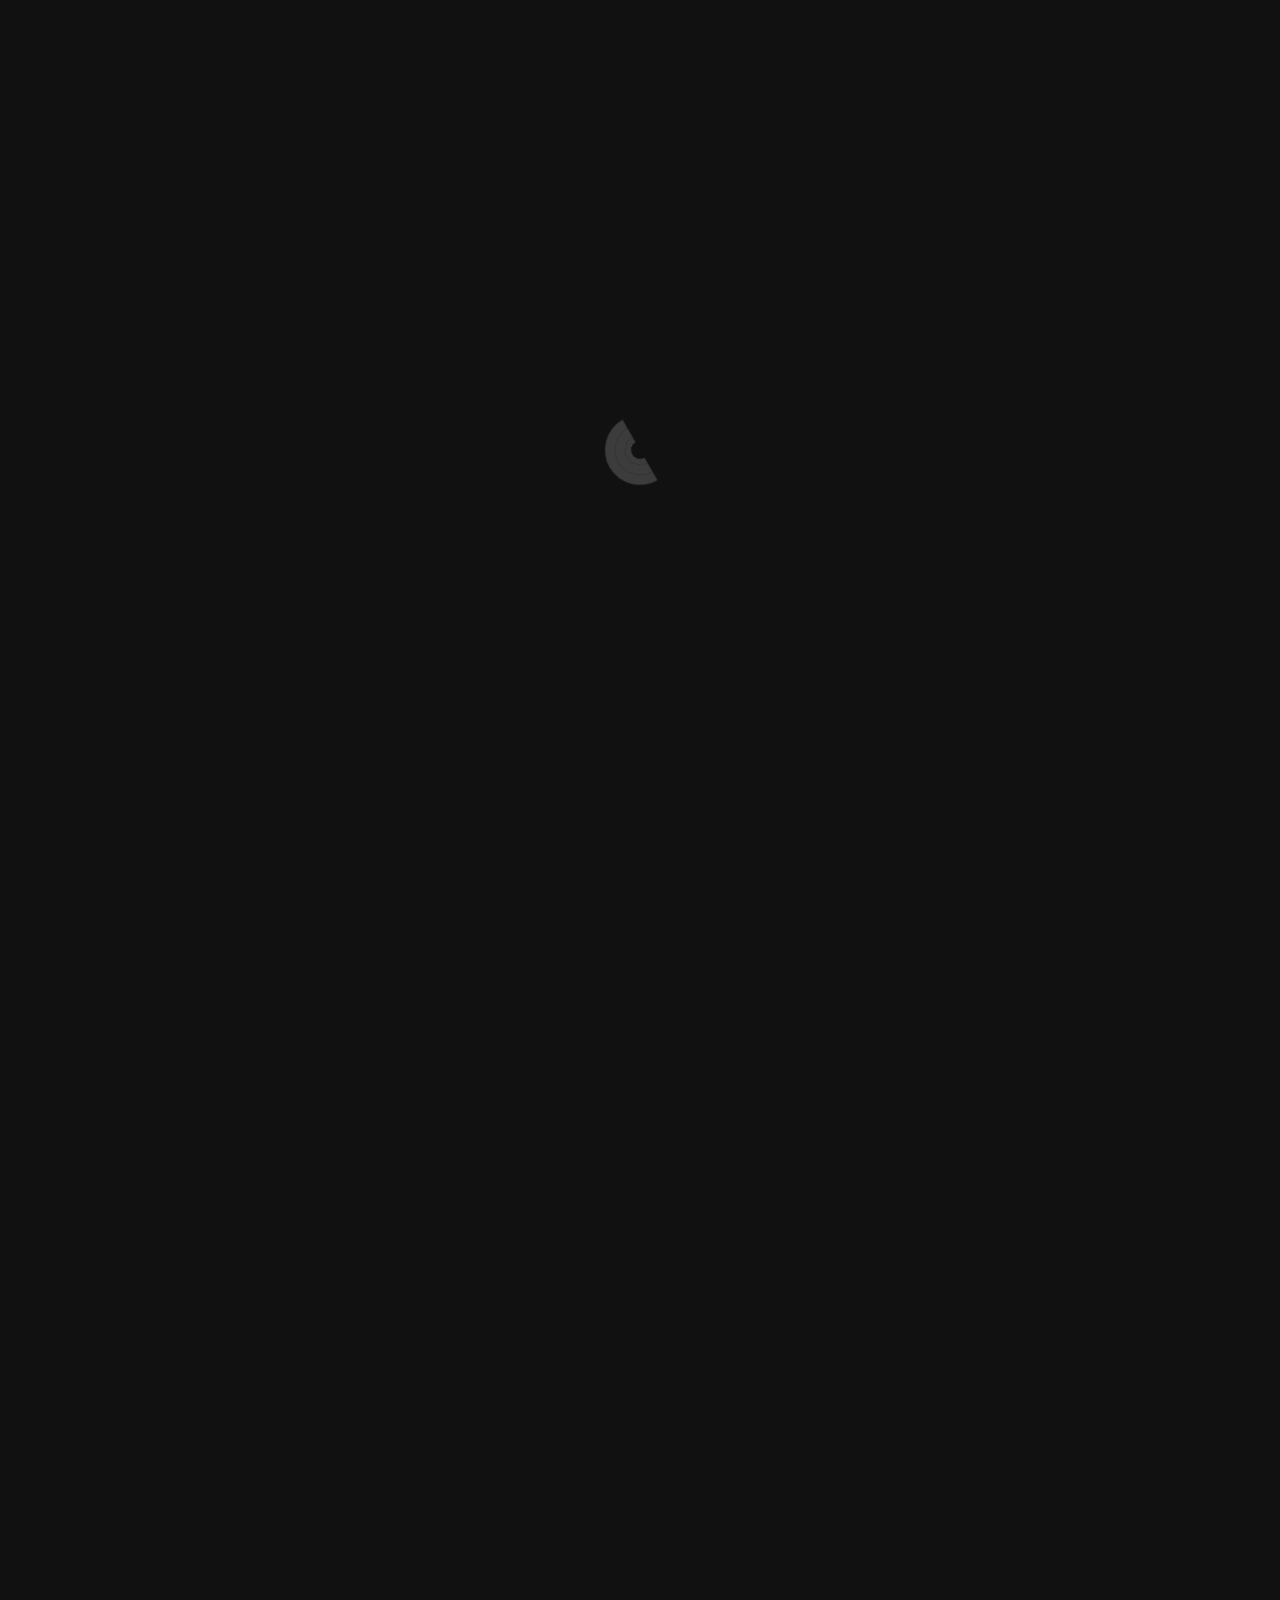
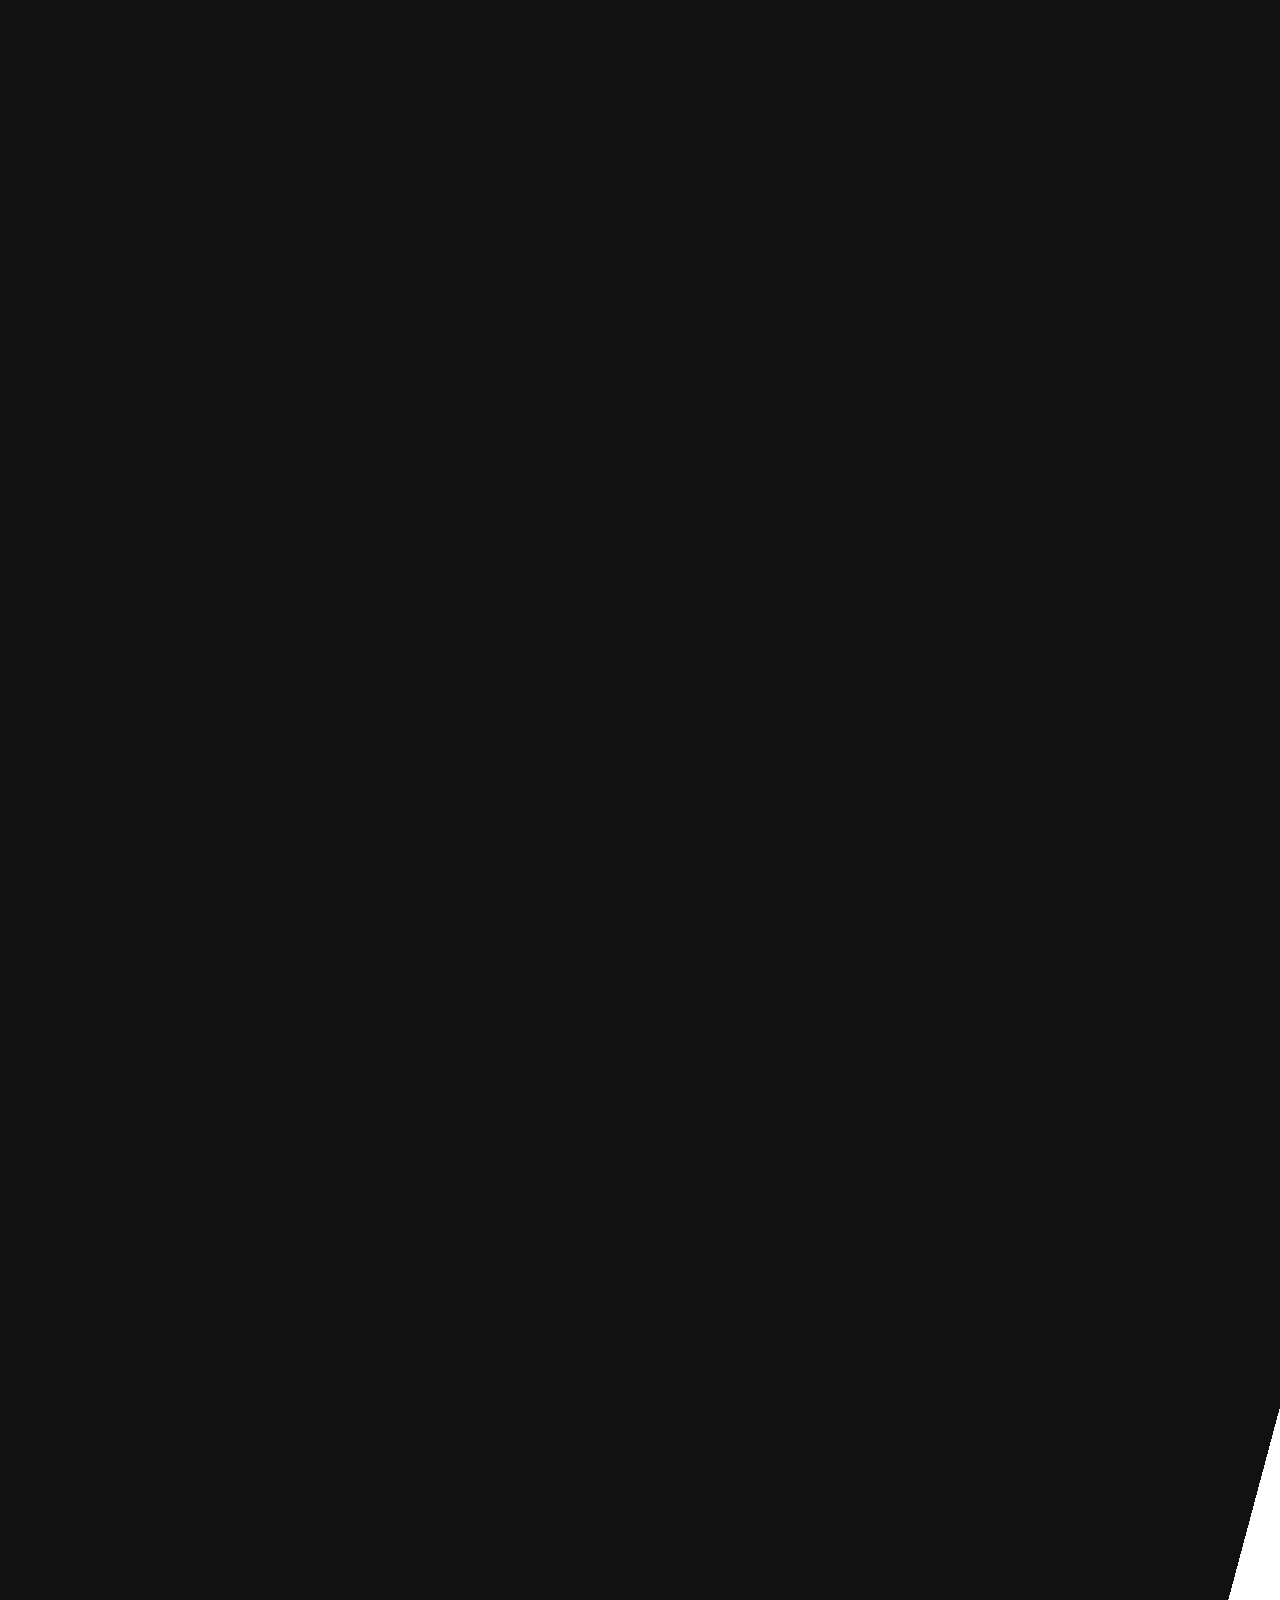
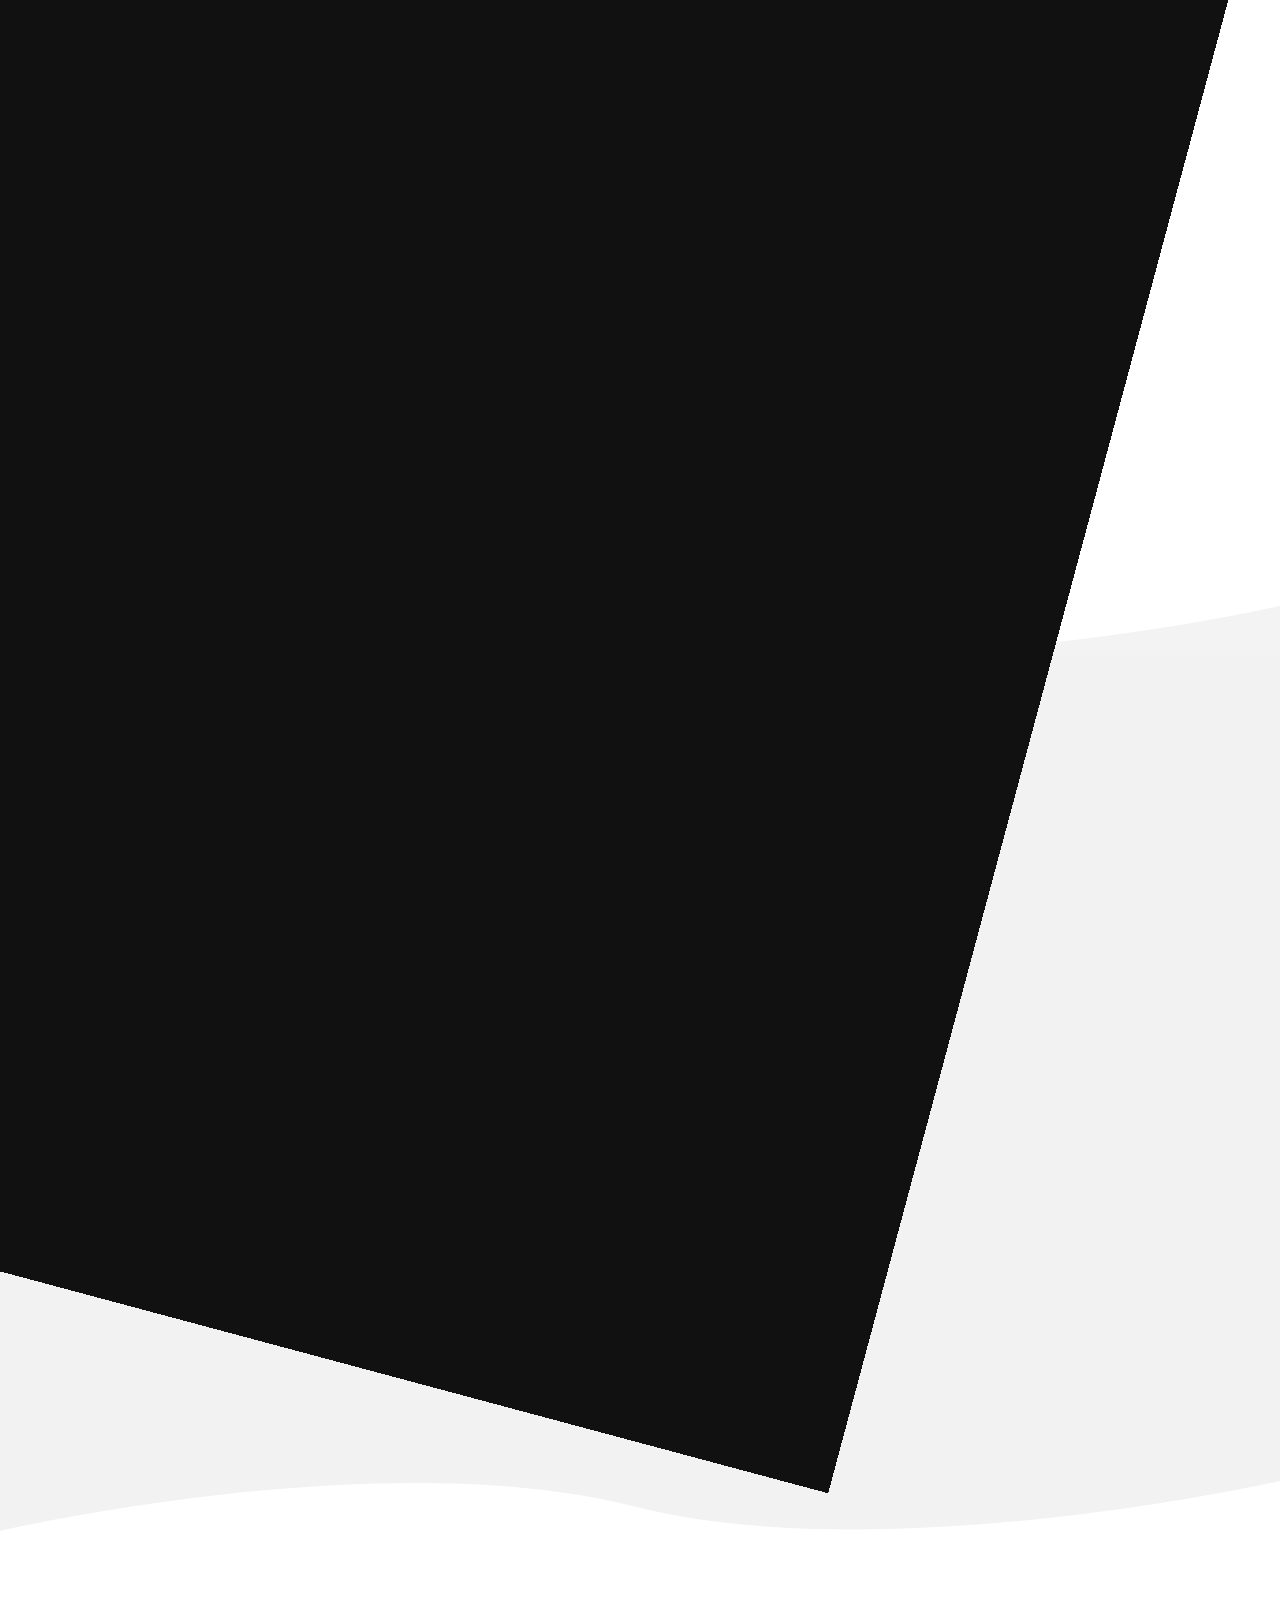
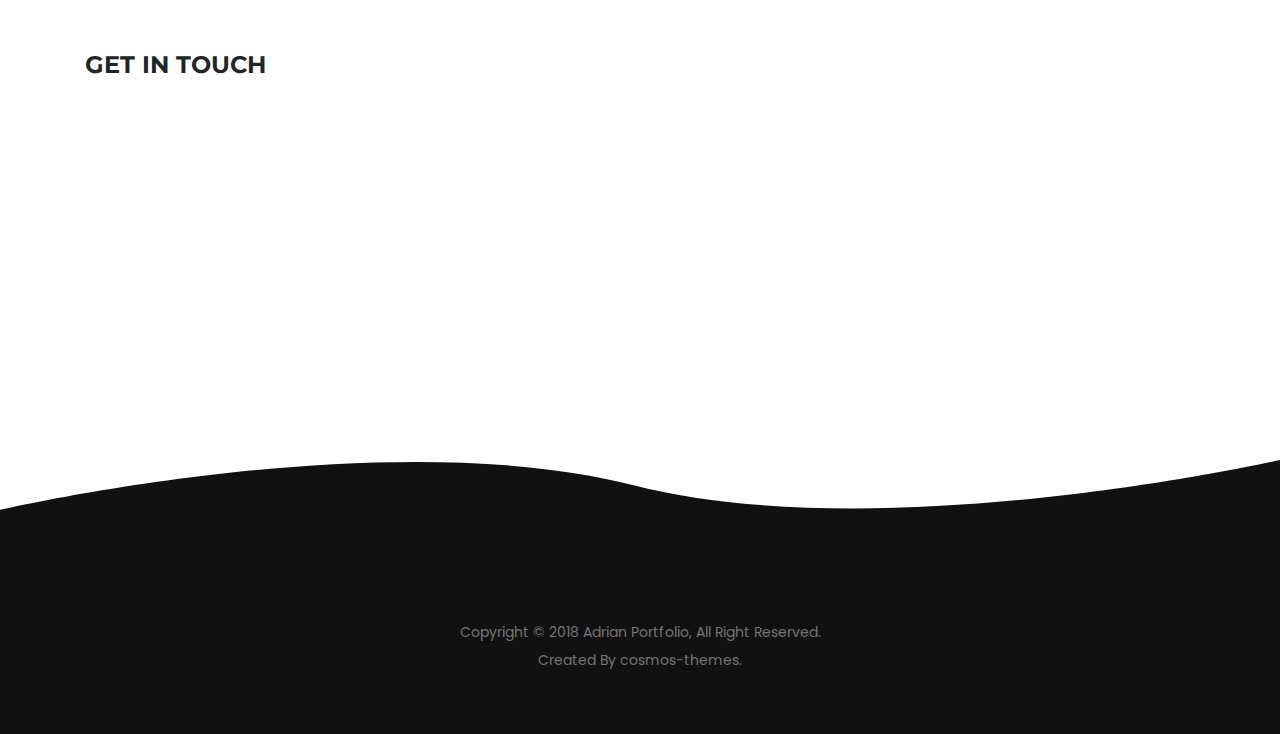
==== index.html @ 29181a9b "Update index.html" ====
<!DOCTYPE html>
<html lang="en">
    <head>
        <title>Camelia - Portfolio Template</title>
        <meta charset="utf-8">
        <meta http-equiv="X-UA-Compatible" content="IE=edge">
        <meta name="viewport" content="width=device-width, initial-scale=1">
        <meta name="description" content="Camelia is a Personal Portfolio Template">
        <meta name="keywords" content="cosmos-themes, resume, cv, portfolio, personal, developer, designer,personal resume, onepage, clean, modern">
        <meta name="author" content="Camelia Birza">


        <!-- Favicon -->
        <link rel="shortcut icon" href="images/favicon.ico" type="image/x-icon">

        <!--Bootstrap css-->
        <link rel="stylesheet" href="css/bootstrap.css">

        <!--Font awesome css-->
        <link rel="stylesheet" href="css/font-awesome.min.css">

        <!--Magnific popup css-->
        <link rel="stylesheet" href="css/magnific-popup.css">

        <!--Site main css-->
        <link rel="stylesheet" href="css/style.css">

        <!--Animate css-->
        <link rel="stylesheet" href="css/animate.css">

        <!--Google Fonts link-->
        <link href="https://fonts.googleapis.com/css?family=Montserrat:400,500,600,700,800,900|Poppins:400,500,600" rel="stylesheet">

    </head>

    <body>

        <!--Preloader Start-->
        <div id="loader-wrapper">
            <div class="loading"></div>
            <div class="loader-section section-left"></div>
            <div class="loader-section section-right"></div>
        </div>
        <!--Preloader End-->

        <!--Navbar Start-->
        <nav class="navbar navbar-expand-md navbar-dark">
            <div class="container">
                <!--Logo-->
                <a class="navbar-brand" href="#"><img src="images/logo/logo.png" alt="logo"></a>

                <button class="navbar-toggler" type="button" data-toggle="collapse" data-target="#navbarSupportedContent" aria-controls="navbarSupportedContent" aria-expanded="false" aria-label="Toggle navigation">
                    <span class="navbar-toggler-icon"></span>
                </button>

                <div class="collapse navbar-collapse" id="navbarSupportedContent">
                    <ul class="navbar-nav ml-auto">
                        <li class="nav-item">
                            <a class="nav-link active" href="#banner">Home<span class="sr-only">(current)</span></a>
                        </li>
                        <li class="nav-item">
                            <a class="nav-link" href="#about">About</a>
                        </li>
                        <li class="nav-item">
                            <a class="nav-link" href="#portfolio">Portfolio</a>
                        </li>
                        <li class="nav-item">
                            <a class="nav-link" href="#services">Services</a>
                        </li>
                        <li class="nav-item">
                            <a class="nav-link" href="#blog">Blog</a>
                        </li>
                        <li class="nav-item">
                            <a class="nav-link" href="#contact">Contact</a>
                        </li>
                    </ul>
                </div>
            </div>
        </nav>
        <!--Navbar End-->

        <!--Banner Section Start-->
        <section id="banner" class="wave-primary" style="background-image: url('images/background/home-header-bg.jpg')">
            <div class="banner-text">
                <h1 class="text-uppercase">Camelia Birza</h1>
                <!--Typed String-->
                <div id="typed-strings">
                    <p>I came.</p>
                    <p>I saw.</p>
                    <p>I wrote.</p>
                </div>
                <span id="typed"></span>
            </div>
            <!--Creative Background Wave-->
            <svg class="wave" xmlns="http://www.w3.org/2000/svg" xmlns:xlink="http://www.w3.org/1999/xlink" x="0px" y="0px" viewBox="0 0 1400 100" preserveAspectRatio="none">
                <path d="M0,100c0,0,419-178,693-49.5S1400,0,1400,0v100H0z"/>
            </svg>
        </section>
        <!--Banner Section End-->

        <!--About Section Start-->
        <section id="about" class="wave-secondary">
            <div class="container">
                <div class="row">
                    <!--About Intro-->
                    <div class="col-xl-8 offset-xl-2 col-lg-10 offset-lg-1 about-intro text-center wow fadeInUp" data-wow-delay="0.2s" >
                        <h2 class="text-uppercase marbtm-40">About Me</h2>
                        <p>I’m <strong>Camelia Birza</strong>. I’m Camelia Birza, a creative writer and a blogger. Writing is the only thing that scares me and at the same time gives freedom to myself. Everything and anything inspires me, but most of the time my writings are about mankind, the beauty of fleeting life and whatever flies into my mind.</p>
                    </div>
                </div>
                <div class="row">
                    <div class="col-xl-10 offset-xl-1 col-lg-12 about-info-container">
                        <div class="row">
                            <!--about left section-->
                            <div class="col-lg-6 col-md-12 about-info">
                                <div class="info-item">
                                    <!--about image-->
                                    <img src="images/about.jpg" alt="">
                                </div>
                                <div class="info-item">
                                    <p><span>Name : </span>Camelia Birzas</p>
                                </div>
                                <div class="info-item">
                                    <p><span>Birthday : </span>5 May 1996</p>
                                </div>
                                <div class="info-item">
                                    <p><span>Phone Number : </span></p>
                                </div>
                                <div class="info-item">
                                    <p><span>E-Mail : </span>camelia.birza@yahoo.com</p>
                                </div>
                            </div>
                            <!--about skills section-->
                            <div class="col-lg-5 col-md-12 about-skills">
                                <h3 class="text-uppercase">Skills</h3>
                                <div class="progress-box">
                                    <p>html5 & css3 <span class="pull-right">90%</span></p>
                                    <div class="progress">
                                        <!--progressbar-->
                                        <div class="progress-bar" role="progressbar" aria-valuenow="90" aria-valuemin="0" aria-valuemax="100"></div>
                                    </div>
                                </div>
                                <div class="progress-box">
                                    <p>PHP <span class="pull-right">82%</span></p>
                                    <div class="progress">
                                        <!--progressbar-->
                                        <div class="progress-bar" role="progressbar" aria-valuenow="82" aria-valuemin="0" aria-valuemax="100"></div>
                                    </div>
                                </div>
                                <div class="progress-box">
                                    <p>Wordpress <span class="pull-right">87%</span></p>
                                    <div class="progress">
                                        <!--progressbar-->
                                        <div class="progress-bar" role="progressbar" aria-valuenow="87" aria-valuemin="0" aria-valuemax="100"></div>
                                    </div>
                                </div>
                                <div class="progress-box">
                                    <p>Javascript <span class="pull-right">95%</span></p>
                                        <!--progressbar-->
                                    <div class="progress">
                                        <div class="progress-bar" role="progressbar" aria-valuenow="95" aria-valuemin="0" aria-valuemax="100"></div>
                                    </div>
                                </div>
                            </div>
                        </div>
                    </div>
                </div>
            </div>
            <!--Creative Background Wave-->
            <svg class="wave" xmlns="http://www.w3.org/2000/svg" xmlns:xlink="http://www.w3.org/1999/xlink" x="0px" y="0px" viewBox="0 0 1400 100" preserveAspectRatio="none">
                <path d="M0,100c0,0,419-178,693-49.5S1400,0,1400,0v100H0z"/>
            </svg>
        </section>
        <!--About Section End-->

        <!--Portfolio Section Start-->
        <section id="portfolio" class="wave-primary">
            <div class="container">
                <div class="portfolio-header padbtm-60">
                    <h2 class="text-uppercase">Portfolio</h2>
                    <div class="portfolio-filter">
                        <ul>
                            <li class="sel-item" data-filter="*">All</li>
                            <li data-filter=".web-design">Web Design</li>
                            <li data-filter=".application">Applications</li>
                            <li data-filter=".development">Development</li>
                        </ul>
                    </div>
                </div>
                <!--portfolio items-->
                <div class="row portfolio-items">
                    <!--item-->
                    <div class="col-lg-4 col-md-6 single-item application wow fadeInUp" data-wow-delay="0.2s">
                        <a class="popup" href="images/portfolio/item-1.jpg">
                            <img src="images/portfolio/item-1.jpg" alt="">
                        </a>
                    </div>
                    <!--item-->
                    <div class="col-lg-4 col-md-6 single-item web-design wow fadeInUp" data-wow-delay="0.4s">
                        <a class="popup" href="images/portfolio/item-2.jpg">
                            <img src="images/portfolio/item-2.jpg" alt="">
                        </a>
                    </div>
                    <!--item-->
                    <div class="col-lg-4 col-md-6 single-item web-design wow fadeInUp" data-wow-delay="0.6s">
                        <a class="popup" href="images/portfolio/item-3.jpg">
                            <img src="images/portfolio/item-3.jpg" alt="">
                        </a>
                    </div>
                    <!--item-->
                    <div class="col-lg-4 col-md-6 single-item development wow fadeInUp" data-wow-delay="0.8s">
                        <a class="popup" href="images/portfolio/item-4.jpg">
                            <img src="images/portfolio/item-4.jpg" alt="">
                        </a>
                    </div>
                    <!--item-->
                    <div class="col-lg-4 col-md-6 single-item application wow fadeInUp" data-wow-delay="1s">
                        <a class="popup" href="images/portfolio/item-5.jpg">
                            <img src="images/portfolio/item-5.jpg" alt="">
                        </a>
                    </div>
                    <!--item-->
                    <div class="col-lg-4 col-md-6 single-item web-design wow fadeInUp" data-wow-delay="1.2s">
                        <a class="popup" href="images/portfolio/item-6.jpg">
                            <img src="images/portfolio/item-6.jpg" alt="">
                        </a>
                    </div>
                </div>
            </div>
            <!--Creative Background Wave-->
            <svg class="wave" xmlns="http://www.w3.org/2000/svg" xmlns:xlink="http://www.w3.org/1999/xlink" x="0px" y="0px" viewBox="0 0 1400 100" preserveAspectRatio="none">
                <path d="M0,100c0,0,419-178,693-49.5S1400,0,1400,0v100H0z"/>
            </svg>
        </section>
        <!--Portfolio Section End-->

        <!--Services Section Start-->
        <section id="services" class="wave-secondary">
            <div class="container">
                <div class="row">
                    <div class="col-md-12 text-center">
                        <h2 class="text-uppercase marbtm-60">What i Do</h2>
                    </div>
                    <!--Service items-->
                    <div class="col-lg-4 col-md-6 wow fadeInDown" data-wow-delay="0.2s">
                        <div class="services-item">
                            <i class="fa fa-code fa-2x"></i>
                            <h3>Web Design</h3>
                            <p>Amet illo quos cumque reiciendis vitae dolorum Quas delectus corporis nihil omnis nam labore excepturi error.</p>
                        </div>
                    </div>

                    <!--Service items-->
                    <div class="col-lg-4 col-md-6 wow fadeInDown" data-wow-delay="0.4s">
                        <div class="services-item">
                            <i class="fa fa-cube fa-2x"></i>
                            <h3>Development</h3>
                            <p>Amet illo quos cumque reiciendis vitae dolorum Quas delectus corporis nihil omnis nam labore excepturi error.</p>
                        </div>
                    </div>

                    <!--Service items-->
                    <div class="col-lg-4 col-md-6 wow fadeInDown" data-wow-delay="0.6s">
                        <div class="services-item">
                            <i class="fa fa-camera fa-2x"></i>
                            <h3>Graphics Design</h3>
                            <p>Amet illo quos cumque reiciendis vitae dolorum Quas delectus corporis nihil omnis nam labore excepturi error.</p>
                        </div>
                    </div>

                    <!--Service items-->
                    <div class="col-lg-4 col-md-6 wow fadeInDown" data-wow-delay="0.8s">
                        <div class="services-item">
                            <i class="fa fa-mobile-phone fa-2x"></i>
                            <h3>Responsive Design</h3>
                            <p>Amet illo quos cumque reiciendis vitae dolorum Quas delectus corporis nihil omnis nam labore excepturi error.</p>
                        </div>
                    </div>

                    <!--Service items-->
                    <div class="col-lg-4 col-md-6 wow fadeInDown" data-wow-delay="1.0s">
                        <div class="services-item">
                            <i class="fa fa-thumbs-up fa-2x"></i>
                            <h3>Seo Friendly</h3>
                            <p>Amet illo quos cumque reiciendis vitae dolorum Quas delectus corporis nihil omnis nam labore excepturi error.</p>
                        </div>
                    </div>

                    <!--Service items-->
                    <div class="col-lg-4 col-md-6 wow fadeInDown" data-wow-delay="1.2s">
                        <div class="services-item">
                            <i class="fa fa-life-ring fa-2x"></i>
                            <h3>Support</h3>
                            <p>Amet illo quos cumque reiciendis vitae dolorum Quas delectus corporis nihil omnis nam labore excepturi error.</p>
                        </div>
                    </div>
                </div>
            </div>
            <!--Creative Background Wave-->
            <svg class="wave" xmlns="http://www.w3.org/2000/svg" xmlns:xlink="http://www.w3.org/1999/xlink" x="0px" y="0px" viewBox="0 0 1400 100" preserveAspectRatio="none">
                <path d="M0,100c0,0,419-178,693-49.5S1400,0,1400,0v100H0z"/>
            </svg>
        </section>
        <!--Services Section End-->

        <!--Blog Section Start-->
        <section id="blog" class="wave-primary">
            <div class="container">
                <h2 class="text-uppercase padbtm-40 text-center">Latest News</h2>
                <div class="row">
                    <!--blog item-->
                    <a class="blog-post col-lg-4 col-md-6 wow fadeInLeft" data-wow-delay="0.3s" href="single-blog.html">
                        <div class="post-image">
                            <img src="images/blog/img-1.jpg" alt="">
                        </div>
                        <h3 class="post-title">Blog Heading</h3>
                        <p class="post-body">Lorem sit mollitia deserunt ea at. Laudantium nostrum asperiores nulla tempora modi eveniet est Consequuntur repellat totam itaque earum optio hic nulla quia.</p>
                        <div class="post-meta"><span>John Doe </span>- 21 December 2018</div>
                    </a>

                    <!--blog item-->
                    <a class="blog-post col-lg-4 col-md-6 wow fadeInUp" data-wow-delay="0.3s" href="single-blog.html">
                        <div class="post-image">
                            <img src="images/blog/img-2.jpg" alt="">
                        </div>
                        <h3 class="post-title">Blog Heading</h3>
                        <p class="post-body">Lorem sit mollitia deserunt ea at. Laudantium nostrum asperiores nulla tempora modi eveniet est Consequuntur repellat totam itaque earum optio hic nulla quia.</p>
                        <div class="post-meta"><span>John Doe </span>- 1 July 2018</div>
                    </a>

                    <!--blog item-->
                    <a class="blog-post col-lg-4 col-md-6 wow fadeInRight" data-wow-delay="0.3s" href="single-blog.html">
                        <div class="post-image">
                            <img src="images/blog/img-3.jpg" alt="">
                        </div>
                        <h3 class="post-title">Blog Heading</h3>
                        <p class="post-body">Lorem sit mollitia deserunt ea at. Laudantium nostrum asperiores nulla tempora modi eveniet est Consequuntur repellat totam itaque earum optio hic nulla quia.</p>
                        <div class="post-meta"><span>Jeff Doe </span>- 2 September 2018</div>
                    </a>

                </div>
                <div class="view-more-button"><a class="main-button" href="blog.html">View More</a></div>

            </div>
            <!--Creative Background Wave-->
            <svg class="wave" xmlns="http://www.w3.org/2000/svg" xmlns:xlink="http://www.w3.org/1999/xlink" x="0px" y="0px" viewBox="0 0 1400 100" preserveAspectRatio="none">
                <path d="M0,100c0,0,419-178,693-49.5S1400,0,1400,0v100H0z"/>
            </svg>
        </section>
        <!--Blog Section End-->

        <!--Contact Us Section Start-->
        <section id="contact">
            <div class="container">
                <div class="row">
                    <!--contact info-->
                    <div class="col-md-4 col-sm-12 address-box">
                        <h2 class="text-left">Get in touch</h2>
                        <div class="contact-info wow fadeInUp" data-wow-delay="0.3s">
                            <!--Contact Item-->
                            <div class="contact-item">
                                <h4>Address</h4>
                                <p>1324 Lorem Ipsum, USA</p>
                            </div>
                            <!--Contact Item-->
                            <div class="contact-item">
                                <h4>Email</h4>
                                <p>example@example.com</p>
                            </div>
                            <!--Contact Item-->
                            <div class="contact-item">
                                <h4>Telephone</h4>
                                <p>+00 123 456 789</p>
                            </div>
                        </div>
                    </div>
                    <!--form section-->
                    <div class="col-md-8 col-sm-12 wow fadeInRight message-box" data-wow-delay="0.6s">
                        <h2 class="text-right">Send Us A Message</h2>
                        <!--form start-->
                        <form id="contactForm" method="POST" action="mail.php">
                            <div class="row">
                                <div class="col-md-6 form-group">
                                    <!--name-->
                                    <input type="text" class="form-control con-validate" id="contact-name" placeholder="Name" minlength=3 >
                                </div>
                                <div class="col-md-6 form-group">
                                    <!--email-->
                                    <input type="email" class="form-control con-validate" id="contact-email" placeholder="Email" >
                                </div>
                                <div class="col-md-12 form-group">
                                    <!--message box-->
                                    <textarea class="form-control con-validate" id="contact-message" placeholder="Message" rows=4 ></textarea>
                                </div>
                                <div class="col-md-12">
                                    <button id="contact-submit" class="main-button">Send Message</button>
                                </div>
                            </div>
                        </form>
                    </div>
                </div>
            </div>
        </section>
        <!--Contact Us Section Start-->

        <!--Footer Section Start-->
        <footer class="wave-footer">
            <div class="container">
                <div class="col-md-12">
                    <ul class="social-icons">
                        <li class="wow fadeInUp" data-wow-delay=".2s">
                            <a href="#">
                                <i class="fa fa-facebook"></i>
                            </a>
                        </li>
                        <li class="wow fadeInUp" data-wow-delay=".4s">
                            <a href="#">
                                <i class="fa fa-twitter"></i>
                            </a>
                        </li>
                        <li class="wow fadeInUp" data-wow-delay=".6s">
                            <a href="#">
                                <i class="fa fa-google-plus"></i>
                            </a>
                        </li>
                        <li class="wow fadeInUp" data-wow-delay=".8s">
                            <a href="#">
                                <i class="fa fa-dribbble"></i>
                            </a>
                        </li>
                    </ul>
                </div>
                <div class="col-md-12">
                    <!--copyright-->
                    <p>
                        Copyright &copy; 2018 Adrian Portfolio, All Right Reserved.<br>
                        Created By cosmos-themes.
                    </p>
                </div>
            </div>
            <!--Creative Background Wave-->
            <svg class="wave" xmlns="http://www.w3.org/2000/svg" xmlns:xlink="http://www.w3.org/1999/xlink" x="0px" y="0px" viewBox="0 0 1400 100" preserveAspectRatio="none">
                <path d="M0,100c0,0,419-178,693-49.5S1400,0,1400,0v100H0z"/>
            </svg>
        </footer>
        <!--Footer Section End-->

        <!--JQuery js-->
        <script src="js/jquery.min.js"></script>
        <!--Bootstrap js-->
        <script src="js/bootstrap.min.js"></script>
        <!--Typed js-->
        <script src="js/typed.min.js"></script>
        <!--Isotope js-->
        <script src="js/isotope.pkgd.min.js"></script>
        <!--Wow js-->
        <script src="js/wow.min.js"></script>
        <!--FitText js-->
        <script src="js/jquery.fittext.js"></script>
        <!--Magnific popup js-->
        <script src="js/jquery.magnific-popup.min.js"></script>
        <!--Site main js-->
        <script src="js/main.js"></script>
    </body>
</html>
---- css/style.css ----
/************* CSS Styles ************************
    Template Name: Adrian - Personal Portfolio Template
    Author: cosmos-themes
    Version: 2.0
    Copyright 2018
****************************************/


/*=========================================

            Table of Content
            1. Body and Core Css
            2. Preloader
            3. Navbar
            4. Home Banner Section
            5. About Section
            6. Services Section
            7. Portfolio Section
            8. Blog Section
            9. Contact Section
            10. Footer
            11. Blog Banner Section
            12. Blog Post Page Main Area
            13. Site Mobile Responsive
            14. Particles Background

===========================================*/


/*============ 1. Body and Core Css ============*/

* {
    margin: 0;
    padding: 0;
}

html {
    height: 100%;
}

body {
    font-family: "Poppins", sans-serif;
}

h1,
h2,
h3,
h4,
h5 {
    font-family: "Montserrat", sans-serif;
}

h2 {
    font-weight: 700;
}

h3,
h4,
h5,
h6 {
    font-weight: 600;
}

p {
    color: #748182;
    line-height: 28px;
}

a {
    color: #000;
}

a:hover {
    text-decoration: none;
}

a:hover,
a:focus {
    outline: none;
}

ul {
    list-style: none;
    margin: 0;
    padding: 0;
}

img {
    max-width: 100%;
    height: auto;
}

section {
    overflow: hidden;
}


/*Margins*/

.padtop-20 {
    padding-top: 20px;
}
.padtop-40 {
    padding-top: 40px;
}
.padtop-60 {
    padding-top: 60px;
}
.padtop-90 {
    padding-top: 90px;
}
.padbtm-20 {
    padding-bottom: 20px;
}
.padbtm-40 {
    padding-bottom: 40px;
}
.padbtm-60 {
    padding-bottom: 60px;
}
.padbtm-90 {
    padding-bottom: 90px;
}
.martop-20 {
    margin-top: 20px;
}
.martop-40 {
    margin-top: 40px;
}
.martop-60 {
    margin-top: 60px;
}
.marbtm-20 {
    margin-bottom: 20px;
}
.marbtm-40 {
    margin-bottom: 40px;
}
.marbtm-60 {
    margin-bottom: 60px;
}

.main-button {
    text-decoration: none;
    border: 1px solid #aaa;
    color: #000;
    padding: 10px 20px;
    font-size: 14px;
    text-transform: uppercase;
    -webkit-transition: all .5s ease;
    -o-transition: all .5s ease;
    transition: all .5s ease;
    background-color: transparent;
}

.main-button:hover {
    border: 1px solid #000;
    background: #000;
    color: #fff;
    text-decoration: none;
}

.main-button:hover,
.main-button:focus {
    outline: none;
}

.main-button.success {
    border-color: #28a745;
    color: #28a745;
}

.main-button.success:hover {
    background-color: #28a745;
    color: #fff;
}

.main-button.error {
    border-color: #dc3545;
    color: #dc3545;
}

.main-button.error:hover {
    background-color: #dc3545;
    color: #fff;
}

.wave {
    position: absolute;
    width: 100%;
    height: 50px;
    bottom: 0;
    left: 0;
    fill: #fff;
    z-index: 1;
    visibility: hidden;
}

.wave-primary {
    position: relative;
}

.wave-primary .wave {
    fill: #fff;
    display: block;
    visibility: visible;
}

.wave-secondary {
    position: relative;
}

.wave-secondary .wave {
    fill: #f3f3f3;
    visibility: visible;
}

.wave-footer {
    position: relative;
}

.wave-footer .wave {
    fill: #111;
    visibility: visible;
    top: 0;
    -webkit-transform: translateY(-100%);
    -ms-transform: translateY(-100%);
    transform: translateY(-100%);
}


/*============ 2. Preloader ============*/

body.loaded p {
    opacity: 1;
}

#loader-wrapper {
    position: fixed;
    top: 0;
    left: 0;
    width: 100%;
    height: 100%;
    z-index: 1000;
    -webkit-transform: rotate(15deg);
    -ms-transform: rotate(15deg);
    transform: rotate(15deg);
}

#loader-wrapper .loader-section {
    position: fixed;
    top: -500%;
    width: 101%;
    height: 1000%;
    background: #111;
    z-index: 1000;
    -webkit-transform: translateX(0);
    -ms-transform: translateX(0);
    transform: translateX(0);
}

#loader-wrapper .loader-section.section-left {
    left: -50%;
}

#loader-wrapper .loader-section.section-right {
    right: -50%;
}

@-webkit-keyframes spin {
    0% {
        -webkit-transform: rotate(0deg);
        transform: rotate(0deg);
    }
    100% {
        -webkit-transform: rotate(360deg);
        transform: rotate(360deg);
    }
}

@keyframes spin {
    0% {
        -webkit-transform: rotate(0deg);
        transform: rotate(0deg);
    }
    100% {
        -webkit-transform: rotate(360deg);
        transform: rotate(360deg);
    }
}

.loaded #loader-wrapper .loader-section.section-left {
    -webkit-transform: translateX(-100%);
    -ms-transform: translateX(-100%);
    transform: translateX(-100%);
    -webkit-transition: all 1.5s 1s cubic-bezier(0.645, 0.045, 0.355, 1);
    -o-transition: all 1.5s 1s cubic-bezier(0.645, 0.045, 0.355, 1);
    transition: all 1.5s 1s cubic-bezier(0.645, 0.045, 0.355, 1);
}

.loaded #loader-wrapper .loader-section.section-right {
    -webkit-transform: translateX(100%);
    -ms-transform: translateX(100%);
    transform: translateX(100%);
    -webkit-transition: all 1.5s 1s cubic-bezier(0.645, 0.045, 0.355, 1);
    -o-transition: all 1.5s 1s cubic-bezier(0.645, 0.045, 0.355, 1);
    transition: all 1.5s 1s cubic-bezier(0.645, 0.045, 0.355, 1);
}

.loaded .loading {
    opacity: 0;
    -webkit-transition: all 0.3s ease-out;
    -o-transition: all 0.3s ease-out;
    transition: all 0.3s ease-out;
}

.loaded #loader-wrapper {
    visibility: hidden;
}

.loading {
    z-index: 1001;
    display: inline-block;
    position: fixed;
    left: 50%;
    top: 50%;
    width: 70px;
    height: 70px;
    margin-top: -35px;
    margin-left: -35px;
    -webkit-border-radius: 50%;
    border-radius: 50%;
    border: 10px solid transparent;
    border-left: 10px solid #3c3c3c;
    border-bottom: 10px solid #3c3c3c;
    -webkit-animation: spin-one 2s linear infinite;
    animation: spin-one 2s linear infinite;
}

.loading:before,
.loading:after {
    content: "";
    position: absolute;
    top: 0;
    left: 0;
    display: block;
    width: 100%;
    height: 100%;
    -webkit-border-radius: 50%;
    border-radius: 50%;
    border: 10px solid transparent;
    border-left: 10px solid #3c3c3c;
    border-bottom: 10px solid #3c3c3c;
}

.loading:before {
    -webkit-animation: spin-two 1s linear infinite;
    animation: spin-two 1s linear infinite;
}

.loading:after {
    -webkit-transform: scale(0.6);
    -ms-transform: scale(0.6);
    transform: scale(0.6);
}

@-webkit-keyframes spin-one {
    0% {
        -webkit-transform: rotateX(0) rotateY(0) rotateZ(0);
        transform: rotateX(0) rotateY(0) rotateZ(0);
    }
    100% {
        -webkit-transform: rotateX(0) rotateY(0) rotateZ(360deg);
        transform: rotateX(0) rotateY(0) rotateZ(360deg);
    }
}

@keyframes spin-one {
    0% {
        -webkit-transform: rotateX(0) rotateY(0) rotateZ(0);
        transform: rotateX(0) rotateY(0) rotateZ(0);
    }
    100% {
        -webkit-transform: rotateX(0) rotateY(0) rotateZ(360deg);
        transform: rotateX(0) rotateY(0) rotateZ(360deg);
    }
}

@-webkit-keyframes spin-two {
    0% {
        -webkit-transform: rotateZ(0);
        transform: rotateZ(0);
    }
    100% {
        -webkit-transform: rotateZ(-360deg);
        transform: rotateZ(-360deg);
    }
}

@keyframes spin-two {
    0% {
        -webkit-transform: rotateZ(0);
        transform: rotateZ(0);
    }
    100% {
        -webkit-transform: rotateZ(-360deg);
        transform: rotateZ(-360deg);
    }
}


/*============ 3 .Navbar ============*/

.navbar {
    padding-top: 30px;
    padding-bottom: 20px;
    font-size: .90rem;
    position: absolute;
    top: 0;
    left: 0;
    width: 100%;
    z-index: 99;
}

.navbar .navbar-brand img {
    width: 100%;
}

.navbar .navbar-toggler {
    border: none;
}

.navbar .navbar-toggler:focus,
.navbar .navbar-toggler:hover {
    outline: none;
}

.navbar .navbar-nav .back-button {
    color: #fff;
}

.navbar-scroll-fixed {
    padding-top: 10px;
    padding-bottom: 10px;
    position: fixed;
    background-color: #fff;
    -webkit-box-shadow: 0 1px 70px rgba(0, 0, 0, 0.5);
    box-shadow: 0 1px 70px rgba(0, 0, 0, 0.5);
    -webkit-transition: all .5s ease;
    -o-transition: all .5s ease;
    transition: all .5s ease;
}

.navbar-scroll-fixed .navbar-nav .back-button {
    color: #000;
}


/*============ Home Page ============*/


/*============ 4. Home Banner Section ============*/

/*Banner Section*/
#banner {
    background-position: top center;
    -webkit-background-size: cover;
    background-size: cover;
    position: relative;
    background-attachment: fixed;
}

#banner:before {
    content: " ";
    position: absolute;
    top: 0;
    left: 0;
    width: 100%;
    height: 100%;
    background-color: #000;
    opacity: 0.4;
    z-index: 1;
}

#banner .banner-text {
    text-align: center;
    position: absolute;
    z-index: 2;
    top: 50%;
    width: 100%;
    -webkit-transform: translateY(-50%);
    -ms-transform: translateY(-50%);
    transform: translateY(-50%);
}

#banner .banner-text h1 {
    font-weight: 800;
    color: #fff;
    font-size: 60px;
    line-height: 100px;
    letter-spacing: 2px;
}

#banner .banner-text #typed {
    color: #fff;
    font-size: 32px;
    font-weight: 500;
}


/*Animations*/

/*Typed Cursor Blink*/

.typed-cursor {
    opacity: 1;
    -webkit-animation: blink 0.7s infinite;
    animation: blink 0.7s infinite;
    font-size: 35px;
    font-weight: 900;
    color: #fff;
}

@keyframes blink {
    0% {
        opacity: 1;
    }
    50% {
        opacity: 0;
    }
    100% {
        opacity: 1;
    }
}

@-webkit-keyframes blink {
    0% {
        opacity: 1;
    }
    50% {
        opacity: 0;
    }
    100% {
        opacity: 1;
    }
}


/*============ 5. About Section ============*/

#about {
    padding-top: 120px;
    padding-bottom: 160px;
}

#about .about-info-container {
    background-color: #f3f3f3;
    margin-top: 20px;
    padding-top: 40px;
    padding-bottom: 40px;
    -webkit-box-shadow: 0 1px 3px rgba(0, 0, 0, 0.1), 0 1px 2px rgba(0, 0, 0, 0.01);
    box-shadow: 0 1px 3px rgba(0, 0, 0, 0.1), 0 1px 2px rgba(0, 0, 0, 0.01);
    -webkit-transition: all 0.3s cubic-bezier(0.25, 0.8, 0.25, 1);
    -o-transition: all 0.3s cubic-bezier(0.25, 0.8, 0.25, 1);
    transition: all 0.3s cubic-bezier(0.25, 0.8, 0.25, 1);
}

#about .about-info-container:hover {
    -webkit-box-shadow: 0 10px 25px rgba(0, 0, 0, 0.1), 0 10px 10px rgba(0, 0, 0, 0.01);
    box-shadow: 0 10px 25px rgba(0, 0, 0, 0.1), 0 10px 10px rgba(0, 0, 0, 0.01);
}

#about .about-info-container .about-info {
    text-align: right;
    padding-right: 50px;
}

#about .about-info-container .about-info .info-item img {
    width: 100px;
    -webkit-border-radius: 90px;
    border-radius: 90px;
    border: 5px solid #fff;
    margin-bottom: 20px;
}

#about .about-info-container .about-info .info-item p {
    margin-bottom: 10px;
}

#about .about-info-container .about-info .info-item span {
    font-family: "Montserrat", sans-serif;
    font-weight: 500;
    color: #000;
}

#about .about-info-container .about-skills {
    padding-left: 50px;
}

#about .about-info-container .about-skills h3 {
    font-weight: 700;
    margin-bottom: 20px;
}

#about .about-info-container .about-skills .progress-box {
    margin-bottom: 20px;
}

#about .about-info-container .about-skills .progress-box p {
    text-transform: uppercase;
    font-family: "Montserrat", sans-serif;
    font-weight: 500;
    font-size: 14px;
    margin-bottom: 10px;
    color: #000;
}

#about .about-info-container .about-skills .progress-box .progress {
    -webkit-border-radius: 0;
    border-radius: 0;
    height: 2px;
}

#about .about-info-container .about-skills .progress-box .progress .progress-bar {
    background-color: #616161;
    -webkit-transition: width 1.5s ease;
    -o-transition: width 1.5s ease;
    transition: width 1.5s ease;
    width: 0;
}


/*============ 6. Services Section ============*/

#services {
    padding-top: 120px;
    padding-bottom: 110px;
}

#services .services-item {
    text-align: center;
    padding: 30px 20px;
    background-color: #f2f2f2;
    margin-bottom: 50px;
    -webkit-box-shadow: 0 1px 3px rgba(0, 0, 0, 0.1);
    box-shadow: 0 1px 3px rgba(0, 0, 0, 0.1);
    -webkit-transition: all 0.3s cubic-bezier(0.25, 0.8, 0.25, 1);
    -o-transition: all 0.3s cubic-bezier(0.25, 0.8, 0.25, 1);
    transition: all 0.3s cubic-bezier(0.25, 0.8, 0.25, 1);
}

#services .services-item:hover {
    -webkit-box-shadow: 0 14px 28px rgba(0, 0, 0, 0.1);
    box-shadow: 0 14px 28px rgba(0, 0, 0, 0.1);
}

#services .services-item .fa {
    margin-bottom: 20px;
}

#services .services-item h3 {
    font-family: "Poppins", sans-serif;
    font-size: 18px;
    font-weight: 500;
    margin-bottom: 15px;
}


/*============ 7. Portfolio Section ============*/

#portfolio {
    padding-top: 120px;
    padding-bottom: 130px;
    background-color: #f2f2f2;
}

.portfolio-header .portfolio-filter {
    padding-top: 5px;
}

.portfolio-header .portfolio-filter ul {
    margin: auto;
    display: inline-block;
    padding-left: 0px;
}

.portfolio-header .portfolio-filter ul li {
    float: left;
    color: #748182;
    list-style: none;
    margin-right: 10px;
    cursor: pointer;
    font-size: 15px;
}

.portfolio-header .portfolio-filter ul li.sel-item {
    color: #000 !important;
    font-weight: bold;
}

.portfolio-header .portfolio-filter ul li li:last-child {
    margin-right: 0;
}

.portfolio-items .single-item {
    margin-bottom: 30px;
}

.portfolio-items .single-item .popup {
    position: relative;
    width: 100%;
    height: 100%;
    display: block;
    overflow: hidden;
}

.portfolio-items .single-item .popup img {
    width: 100%;
    -webkit-transition: -webkit-transform .5s ease-in-out;
    transition: -webkit-transform .5s ease-in-out;
    -o-transition: transform .5s ease-in-out;
    transition: transform .5s ease-in-out;
    transition: transform .5s ease-in-out, -webkit-transform .5s ease-in-out;
}

.portfolio-items .single-item .popup:after {
    content: " ";
    position: absolute;
    top: 0;
    left: 0;
    width: 100%;
    height: 100%;
    z-index: 3;
    -webkit-transition: background-color .6s ease-in-out;
    -o-transition: background-color .6s ease-in-out;
    transition: background-color .6s ease-in-out;
}

.portfolio-items .single-item .popup:hover:after {
    background-color: rgba(0, 0, 0, 0.5);
}

.portfolio-items .single-item .popup:hover img {
    -webkit-transform: scale(1.2);
    -ms-transform: scale(1.2);
    transform: scale(1.2);
}


/*============ 8. Blog Section ============*/

#blog {
    background-color: #f2f2f2;
    padding-top: 120px;
    padding-bottom: 160px;
}

.blog-post {
    color: #000;
    margin-bottom: 40px;
}

.blog-post:hover {
    color: #000;
    text-decoration: none;
}

.blog-post .post-image {
    position: relative;
}

.blog-post .post-image img {
    width: 100%;
}

.blog-post .post-image:before {
    content: "";
    width: 100%;
    height: 100%;
    position: absolute;
    top: 0;
    left: 0;
    background-color: #000;
    opacity: .3;
    z-index: 1;
    -webkit-transition: opacity .2s ease-in-out;
    -o-transition: opacity .2s ease-in-out;
    transition: opacity .2s ease-in-out;
}

.blog-post .post-image:hover:before {
    opacity: 0;
}

.blog-post .post-title {
    font-size: 18px;
    line-height: 25px;
    padding-top: 30px;
    padding-bottom: 15px;
    margin-bottom: 0;
}

.blog-post .post-body {
    font-size: 15px;
    line-height: 25px;
}

.blog-post .post-meta {
    font-size: 13px;
    font-weight: 400;
    color: #b8b8b8;
    float: right;
}

.blog-post .post-meta span {
    color: #000;
    font-weight: 600;
}

.view-more-button {
    text-align: center;
    margin-top: 20px;
}

.view-more-button a {
    display: inline-block;
}


/*============ 9. Contact Section ============*/

#contact {
    padding-top: 120px;
    padding-bottom: 160px;
}

#contact h2 {
    margin-bottom: 30px;
    text-transform: uppercase;
    font-size: 24px;
}

#contact .contact-item h4 {
    font-weight: 600;
    margin-bottom: 6px;
    font-size: 14px;
    line-height: 21px;
}

#contact .contact-item p {
    font-size: 14px;
    line-height: 24px;
}

#contact form .form-group {
    margin-bottom: 24px;
}

#contact form .form-group .form-control {
    font-size: 14px;
    -webkit-box-shadow: none;
    box-shadow: none;
    -webkit-border-radius: 0;
    border-radius: 0;
    background-color: transparent;
    border: 0;
    border-bottom: 1px solid #cccccc;
    height: 52px;
    -webkit-transition: all .4s ease;
    -o-transition: all .4s ease;
    transition: all .4s ease;
}

#contact form .form-group textarea.form-control {
    height: auto;
}

#contact form .form-group .con-error {
    border-color: red;
}

#contact form .form-control:hover,
#contact form .form-control:active,
#contact form .form-control:focus {
    -webkit-box-shadow: none;
    -moz-webkit-box-shadow: none;
    box-shadow: none;
    border-color: #666666;
}


/*============ 10. Footer ============*/

footer {
    padding-top: 60px;
    padding-bottom: 60px;
    background-color: #111;
    text-align: center;
}

footer ul.social-icons {
    padding: 0;
    margin: 0;
    list-style-type: none;
}

footer ul.social-icons li {
    display: inline-block;
    margin: 0 15px;
}

footer ul.social-icons li:first-child {
    margin-left: 0;
}

footer ul.social-icons li:last-child {
    margin-right: 0;
}

footer ul.social-icons li a {
    color: #757575;
    font-size: 16px;
    -webkit-transition: all .4s ease;
    -o-transition: all .4s ease;
    transition: all .4s ease;
}

footer ul.social-icons li a:hover {
    color: #fff;
}

footer p {
    color: #757575;
    margin: 24px 0 0 0;
    font-size: 14px;
}


/*============ Blog And Single-Blog Page ============*/

/*============ 11. Blog Post Page Banner ============*/

.blog-banner {
    padding: 150px 0;
    text-align: center;
    background-color: #111;
    color: #fff;
}

.blog-banner h1 {
    font-size: 46px;
    color: #fff;
    text-transform: capitalize;
    font-weight: 700;
    margin-top: 0;
    margin-bottom: 17px;
}

.blog-banner .bread-crumb a {
    color: #fff;
}


/*============ 12. Blog Post Page Main Area ============*/

#blog-posts-area,
#single-blog-area {
    background-color: #f2f2f2;
    padding: 100px 0;
}

.blog-featured-image {
    overflow: hidden;
    max-height: 400px;
}

.blog-meta span {
    font-size: 13px;
    text-transform: uppercase;
    margin-right: 15px;
}

.blog-content {
    margin-top: 12px;
}

#blog-posts-area .single-blog,
#single-blog-area .single-blog-details {
    padding: 30px;
    margin-bottom: 50px;
    background-color: #fff;
}

#blog-posts-area .single-blog h2,
#single-blog-area .single-blog-details h2 {
    margin: 20px 0 5px;
    font-size: 24px;
    font-weight: 600;
}

#blog-posts-area .pagination {
    margin: 0;
}

#blog-posts-area .pagination ul {
    list-style: outside none none;
}

#blog-posts-area .pagination ul li {
    display: inline-block;
}

#blog-posts-area .pagination ul li a {
    background-color: #fff;
    color: #444;
    display: block;
    font-size: 20px;
    font-weight: 500;
    height: 35px;
    line-height: 34px;
    margin-right: 5px;
    text-align: center;
    width: 35px;
    -webkit-transition: .3s;
    -o-transition: .3s;
    transition: .3s;
}

#blog-posts-area .pagination ul li.active a,
#blog-posts-area .pagination ul li:hover a {
    background-color: #000;
    color: #fff;
}

#blog-posts-area #sidebar .widget,
#single-blog-area #sidebar .widget {
    padding: 20px;
    background-color: #fff;
    margin-bottom: 40px;
}

#blog-posts-area #sidebar .widget .widget-heading,
#single-blog-area #sidebar .widget .widget-heading {
    font-size: 22px;
    margin-bottom: 20px;
    text-transform: capitalize;
    font-weight: 600;
}

#blog-posts-area #sidebar .search-form,
#single-blog-area #sidebar .search-form {
    width: 100%;
    background-color: #f2f2f2;
}

#blog-posts-area #sidebar .search-form input[type="search"],
#single-blog-area #sidebar .search-form input[type="search"] {
    padding: 15px;
    border: none;
    background: transparent;
    width: 80%;
    color: #000;
}

#blog-posts-area #sidebar .search-form button[type="submit"],
#single-blog-area #sidebar .search-form button[type="submit"] {
    border: none;
    color: #fff;
    float: right;
    padding: 14px;
    width: 20%;
    cursor: pointer;
    background: #000;
    border: 1px solid #000;
}

#blog-posts-area #sidebar .featured-post p,
#single-blog-area #sidebar .featured-post p {
    margin-top: 10px;
}

#blog-posts-area #sidebar .social .social-icons,
#single-blog-area #sidebar .social .social-icons {
    list-style: outside none none;
    padding: 0;
    margin: 0;
}

#blog-posts-area #sidebar .social .social-icons li,
#single-blog-area #sidebar .social .social-icons li {
    line-height: 22px;
    display: inline-block;
    margin-right: 8px;
}

#blog-posts-area #sidebar .social .social-icons li a,
#single-blog-area #sidebar .social .social-icons li a {
    padding-bottom: 8px;
    display: block;
    -webkit-transition: .3s;
    -o-transition: .3s;
    transition: .3s;
    width: 40px;
    height: 40px;
    line-height: 40px;
    border: 1px solid #aaaaaa;
    color: #444;
    -webkit-border-radius: 50%;
    border-radius: 50%;
    font-size: 16px;
    text-align: center;
}

#blog-posts-area #sidebar .social .social-icons li a:hover,
#single-blog-area #sidebar .social .social-icons li a:hover {
    background-color: #000;
    color: #fff;
}

.single-blog-details blockquote {
    font-size: 14px;
    font-style: italic;
    line-height: 30px;
    background-color: #f2f2f2;
    margin-top: 15px;
    margin-bottom: 15px;
    border-left: 5px solid #000;
    padding: 10px 20px;
    margin: 0 0 20px;
}

.discussion-list-area {
    padding: 30px;
    margin-bottom: 50px;
    background-color: #fff;
}

.discussion-list-area .discussion-title {
    margin-bottom: 30px;
    font-weight: 600;
    font-size: 21px;
}

.discussion-list-area ul.discussion-list {
    list-style: none;
}

.discussion-list-area ul.discussion-list li.discussion-item {
    border-bottom: 1px solid #ddd;
    margin-bottom: 40px;
    padding-bottom: 25px;
}

.discussion-list-area ul.discussion-list li.discussion-item:last-child {
    border-bottom: none;
}

.discussion-meta h5 {
    margin-bottom: 0;
    font-weight: 600;
    font-size: 14px;
}

.discussion-meta p {
    font-size: 12px;
}

.discussion-reply-link {
    font-weight: 600;
}

.discussion-reply-link:hover {
    color: #000;
}

.row.reply-area {
    margin-left: 120px;
    margin-top: 40px;
}

.discussion-form-container {
    background-color: #fff;
    padding: 30px;
    margin-bottom: 50px;
}

.discussion-form-container h3 {
    margin-bottom: 20px;
    font-weight: 600;
    font-size: 21px;
}

.discussion-form-container .form-control {
    background: #f2f2f2;
    border: none;
    -webkit-border-radius: 0;
    border-radius: 0;
    font-size: 15px;
    height: 45px;
}

.discussion-form-container textarea.form-control {
    height: auto;
    resize: none;
}


/*============ 13. Site Mobile Responsive ============*/

/*Responsive Max Width 992px*/

@media screen and (max-width: 992px) {
    #banner .banner-text h1 {
        font-size: 50px;
    }
    #banner .banner-text #typed {
        font-size: 30px;
    }
    #banner .banner-text .typed-cursor {
        font-size: 30px;
    }
    #about .about-info-container .about-info {
        text-align: center;
        margin-bottom: 60px;
        padding-right: 15px;
    }
    #about .about-info-container .about-skills {
        padding-left: 15px;
    }
    #about .about-info-container .about-skills h3 {
        text-align: center;
    }
    #blog-posts-area .pagination {
        margin-bottom: 50px;
    }
    .wave {
        height: 25px;
    }
}


/*Max Width 768px*/

@media screen and (max-width: 767px) {
    #banner .banner-text h1 {
        font-size: 32px;
        line-height: 50px;
    }
    #banner .banner-text #typed {
        font-size: 20px;
    }
    #banner .banner-text .typed-cursor {
        font-size: 20px;
    }
    .navbar .navbar-brand img {
        width: 80%;
    }
    .navbar.navbar-dark .navbar-collapse {
        background-color: rgba(0, 0, 0, 0.9);
        text-align: center;
    }
    .navbar.navbar-dark .navbar-collapse li.nav-item {
        border-bottom: 1px solid #111;
        margin-bottom: 4px;
    }
    .navbar.navbar-dark .navbar-collapse li.nav-item:last-child {
        margin-bottom: 0;
        border-bottom: 0px;
    }
    .navbar.navbar-light {
        text-align: center;
    }
    .navbar.navbar-light li.nav-item {
        border-bottom: 1px solid #eee;
        margin-bottom: 4px;
    }
    .navbar.navbar-light li.nav-item:last-child {
        margin-bottom: 0;
        border-bottom: 0;
    }
    #contact .message-box h2 {
        margin-top: 50px;
        text-align: left !important;
    }
    .blog-banner h1 {
        font-size: 32px;
    }
    .blog-banner .bread-crumb a {
        font-size: 14px;
    }
    .row.reply-area {
        margin-left: 40px;
        margin-top: 20px;
    }
}


/*============ 13. Particles Background ============*/

#banner #particles-js {
    position: absolute;
    height: 100vh;
    width: 100%;
    left: 0;
    right: 0;
    z-index: 10;
}
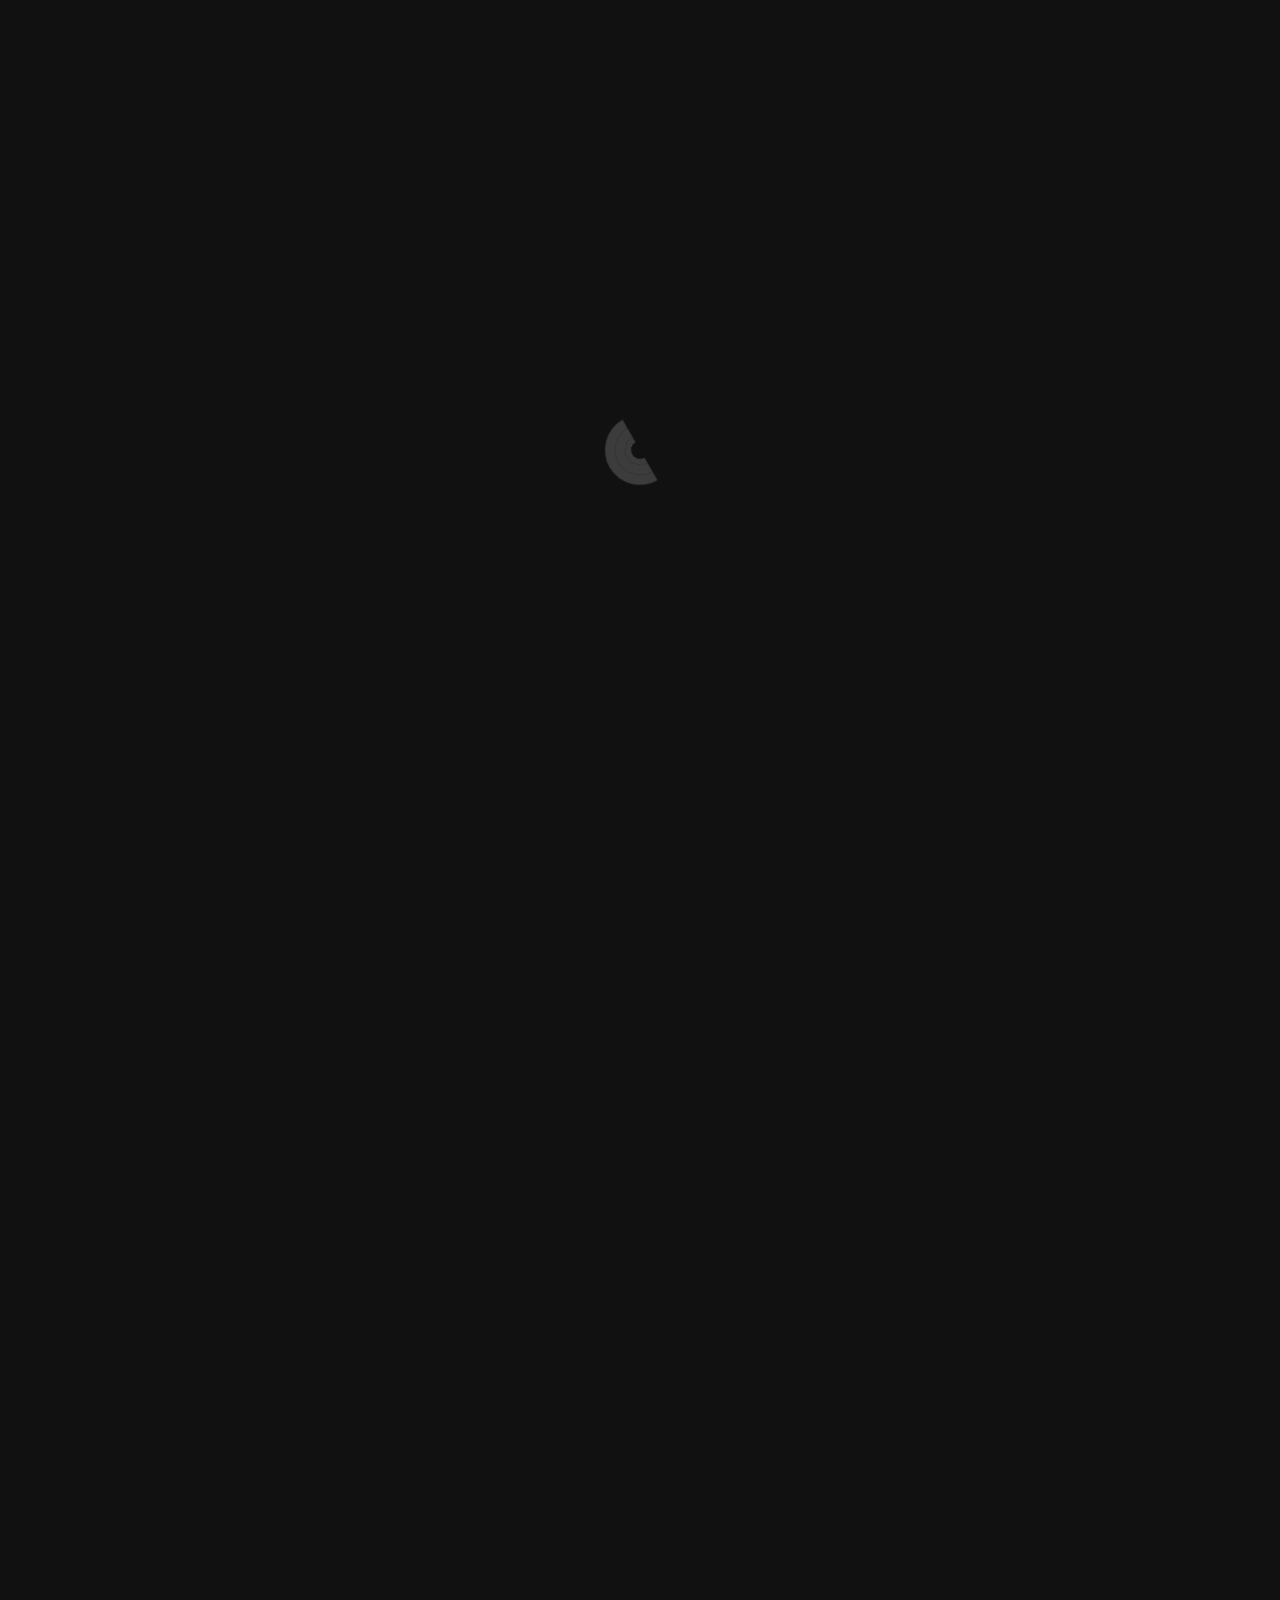
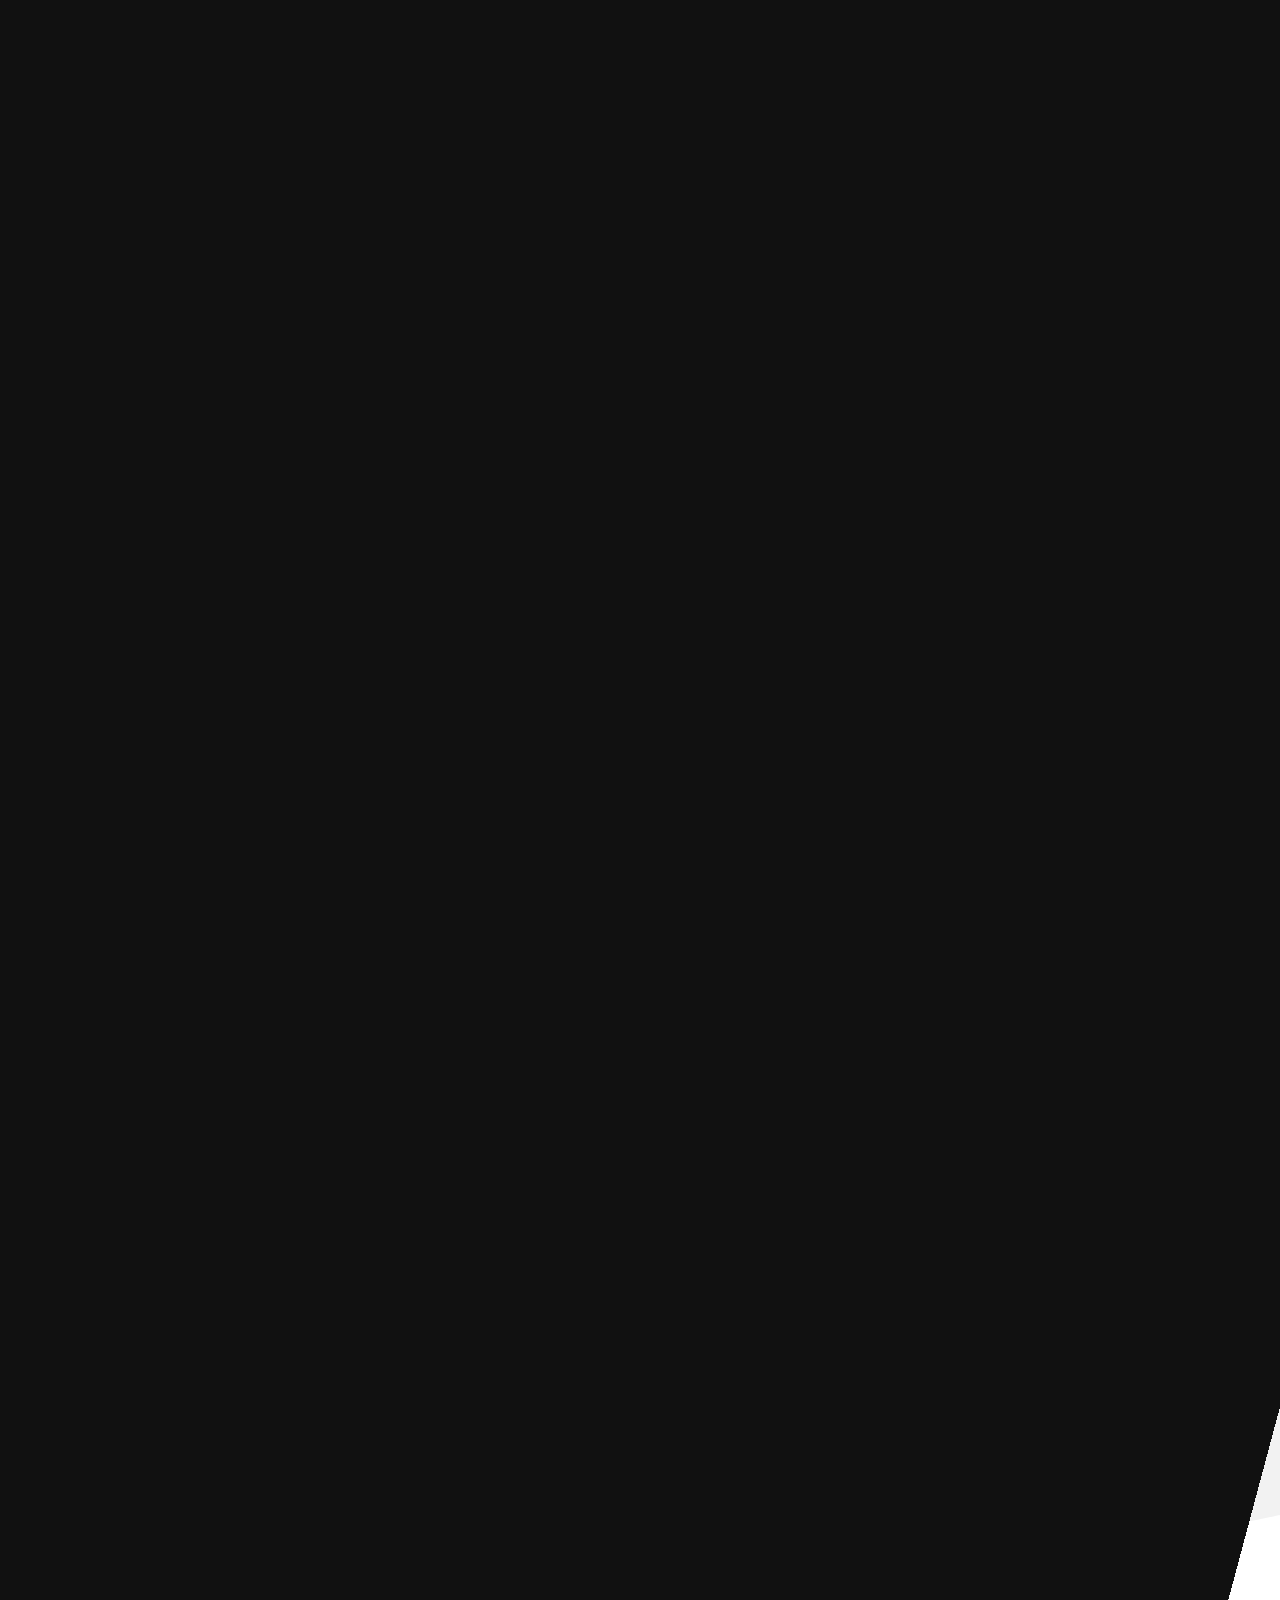
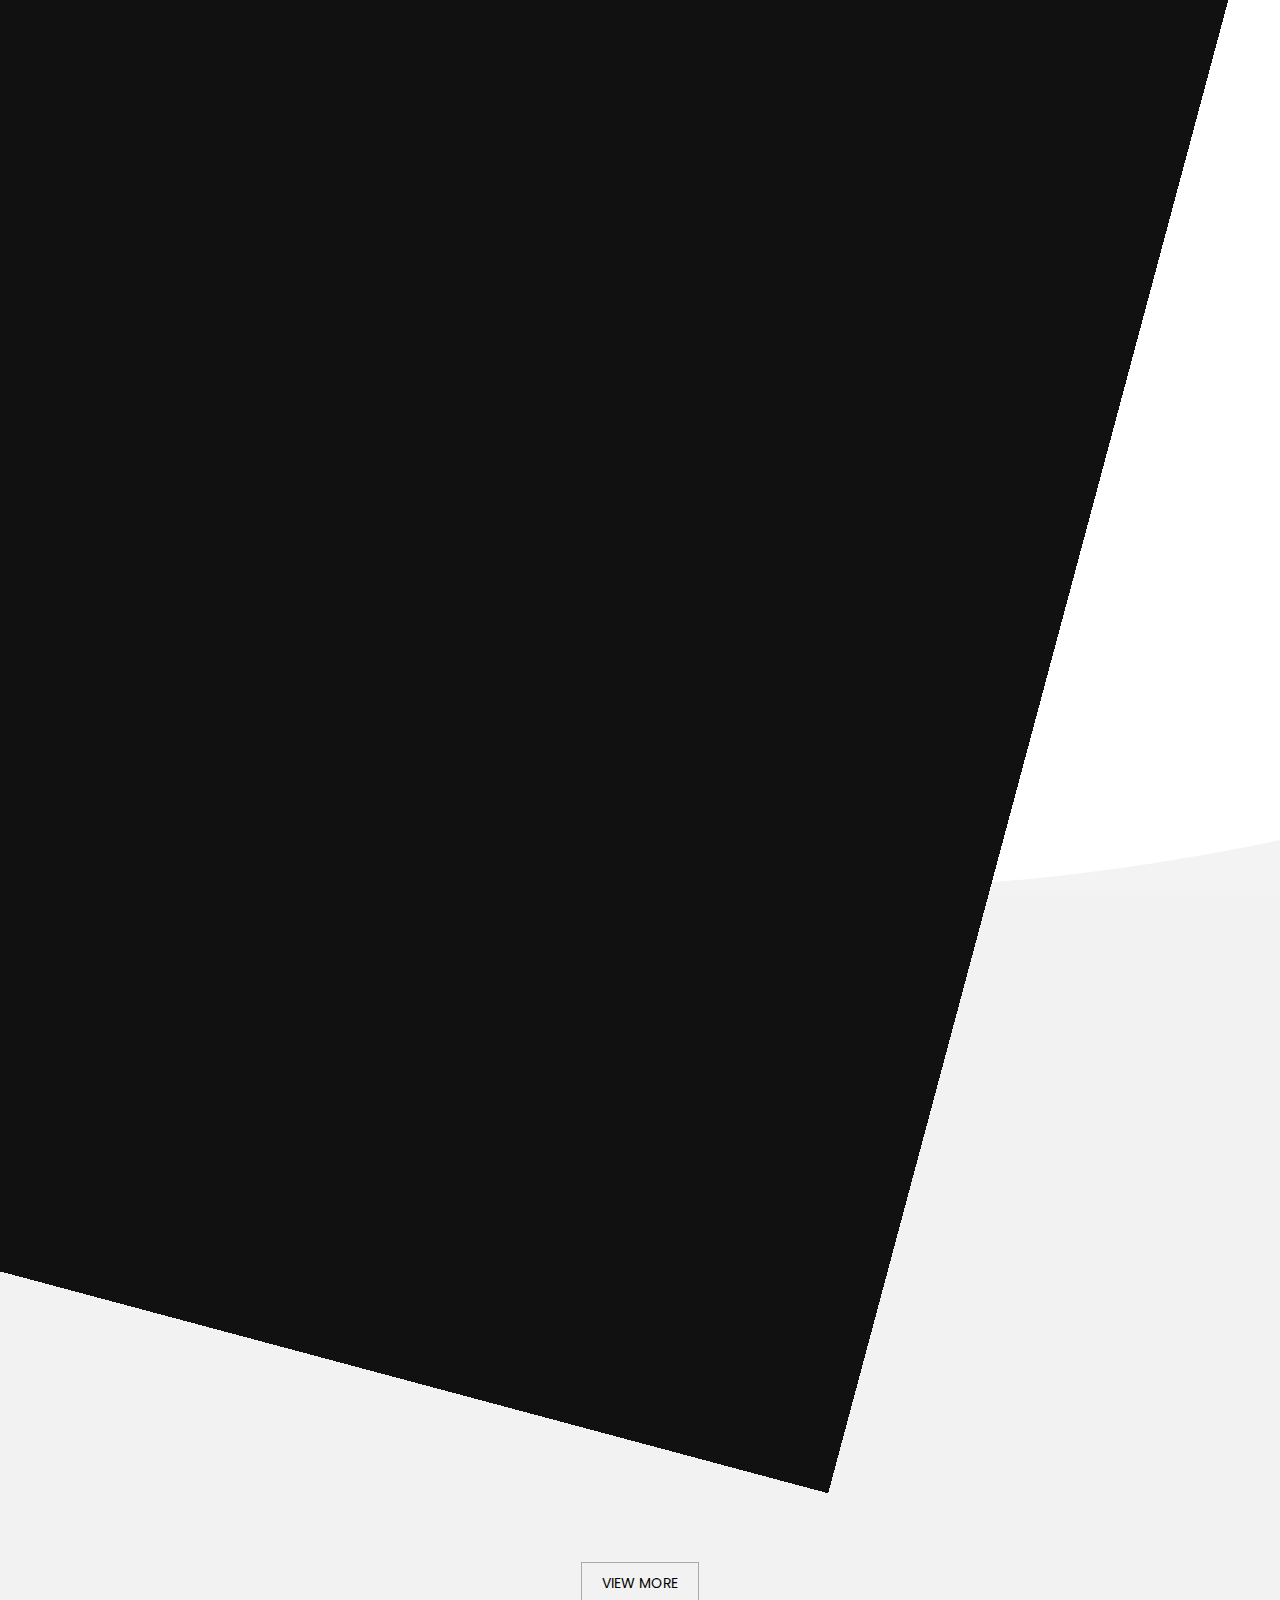
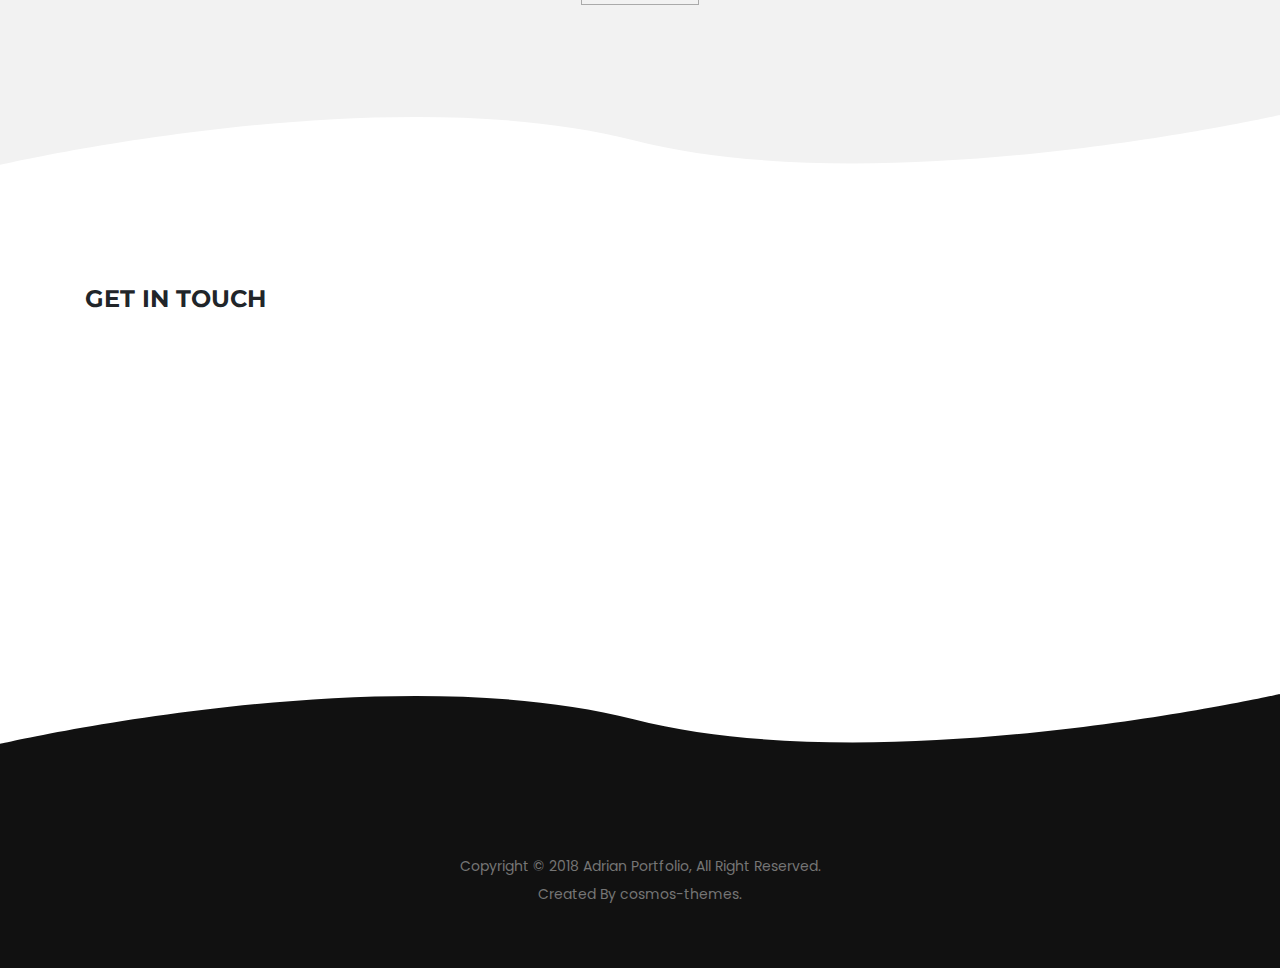
==== commit 6276387e: "Update index.html" ====
--- a/index.html
+++ b/index.html
@@ -105,7 +105,7 @@
                     <!--About Intro-->
                     <div class="col-xl-8 offset-xl-2 col-lg-10 offset-lg-1 about-intro text-center wow fadeInUp" data-wow-delay="0.2s" >
                         <h2 class="text-uppercase marbtm-40">About Me</h2>
-                        <p>I’m <strong>Camelia Birza</strong>. I’m Camelia Birza, a creative writer and a blogger. Writing is the only thing that scares me and at the same time gives freedom to myself. Everything and anything inspires me, but most of the time my writings are about mankind, the beauty of fleeting life and whatever flies into my mind.</p>
+                        <p>I’m <strong>Camelia Birza</strong>. A creative writer and a blogger. Writing is the only thing that scares me and at the same time gives freedom to myself. Everything and anything inspires me, but most of the time my writings are about mankind, the beauty of fleeting life and whatever flies into my mind.</p>
                     </div>
                 </div>
                 <div class="row">
@@ -118,14 +118,10 @@
                                     <img src="images/about.jpg" alt="">
                                 </div>
                                 <div class="info-item">
-                                    <p><span>Name : </span>Camelia Birzas</p>
+                                    <p><span>Name : </span>Camelia Birza</p>
                                 </div>
                                 <div class="info-item">
-                                    <p><span>Birthday : </span>5 May 1996</p>
-                                </div>
-                                <div class="info-item">
-                                    <p><span>Phone Number : </span></p>
-                                </div>
+                                    <p><span>Birthday : </span>6 May 1996</p>
                                 <div class="info-item">
                                     <p><span>E-Mail : </span>camelia.birza@yahoo.com</p>
                                 </div>
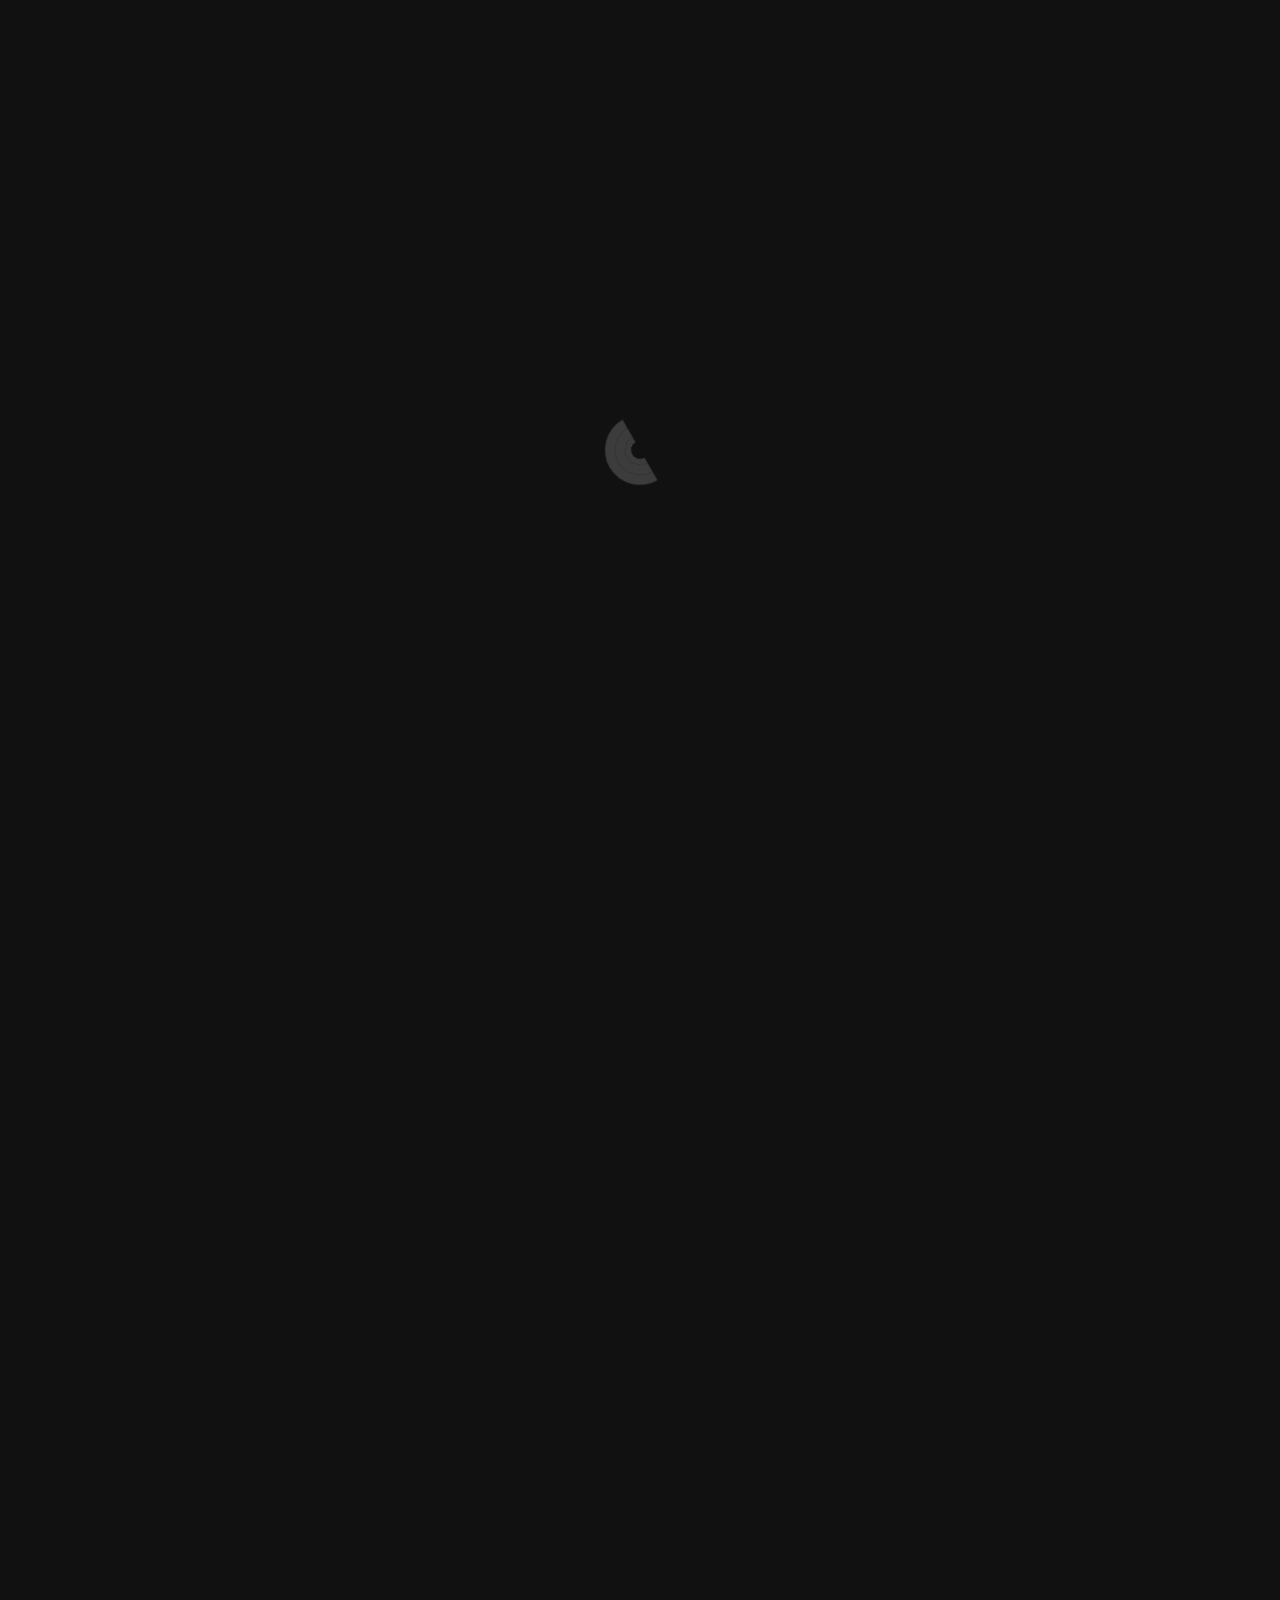
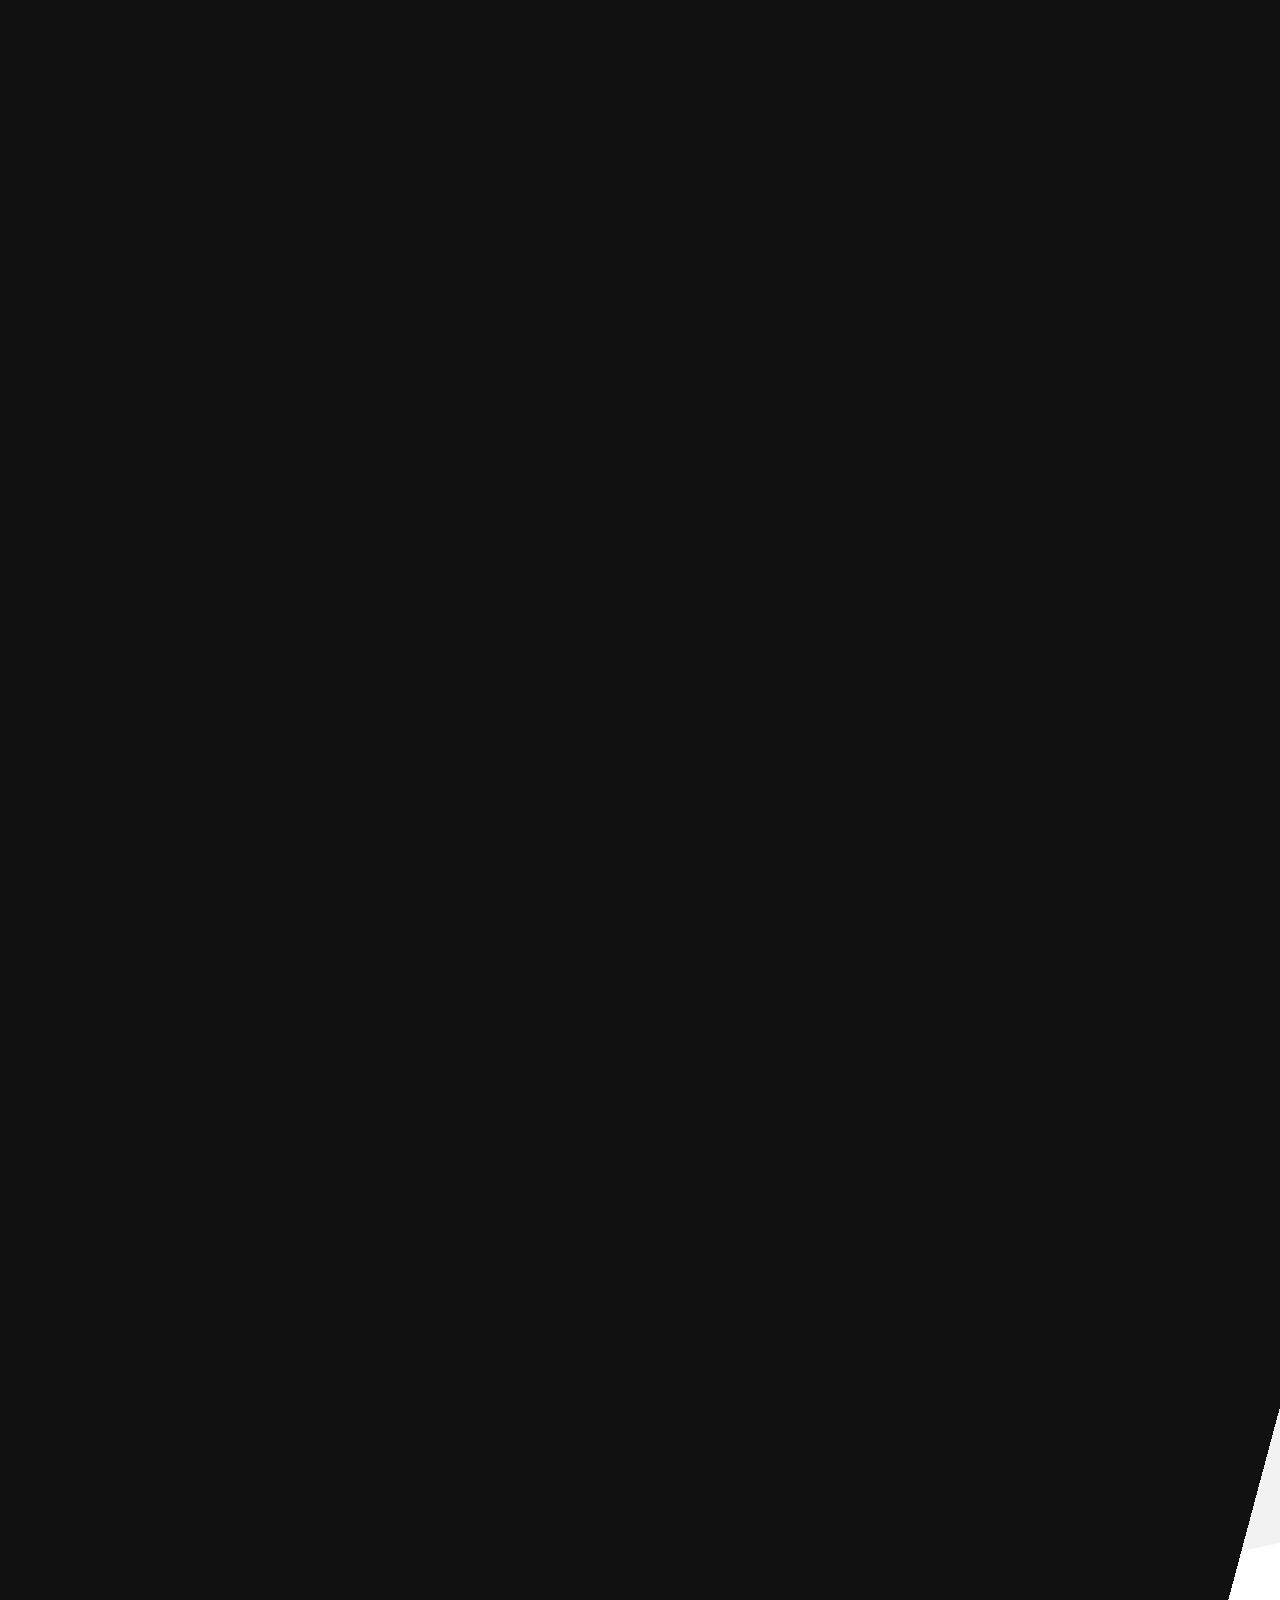
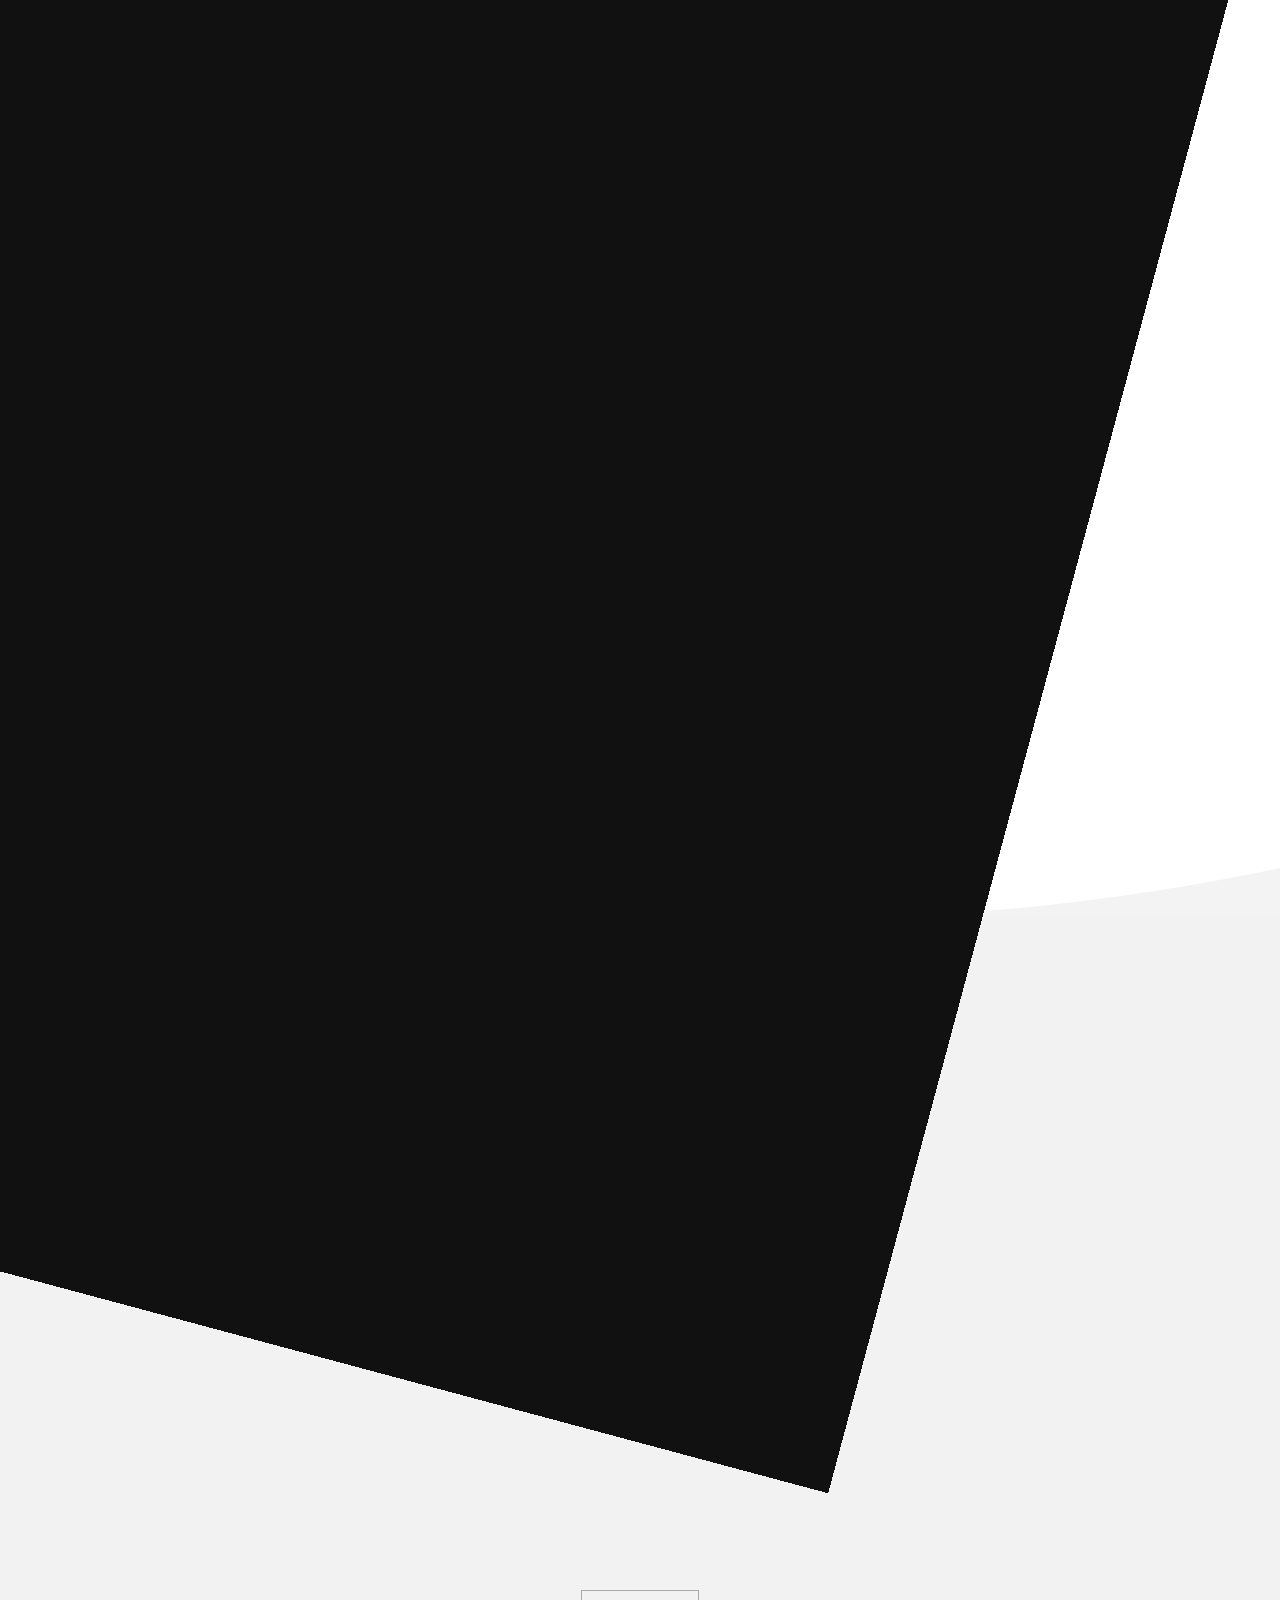
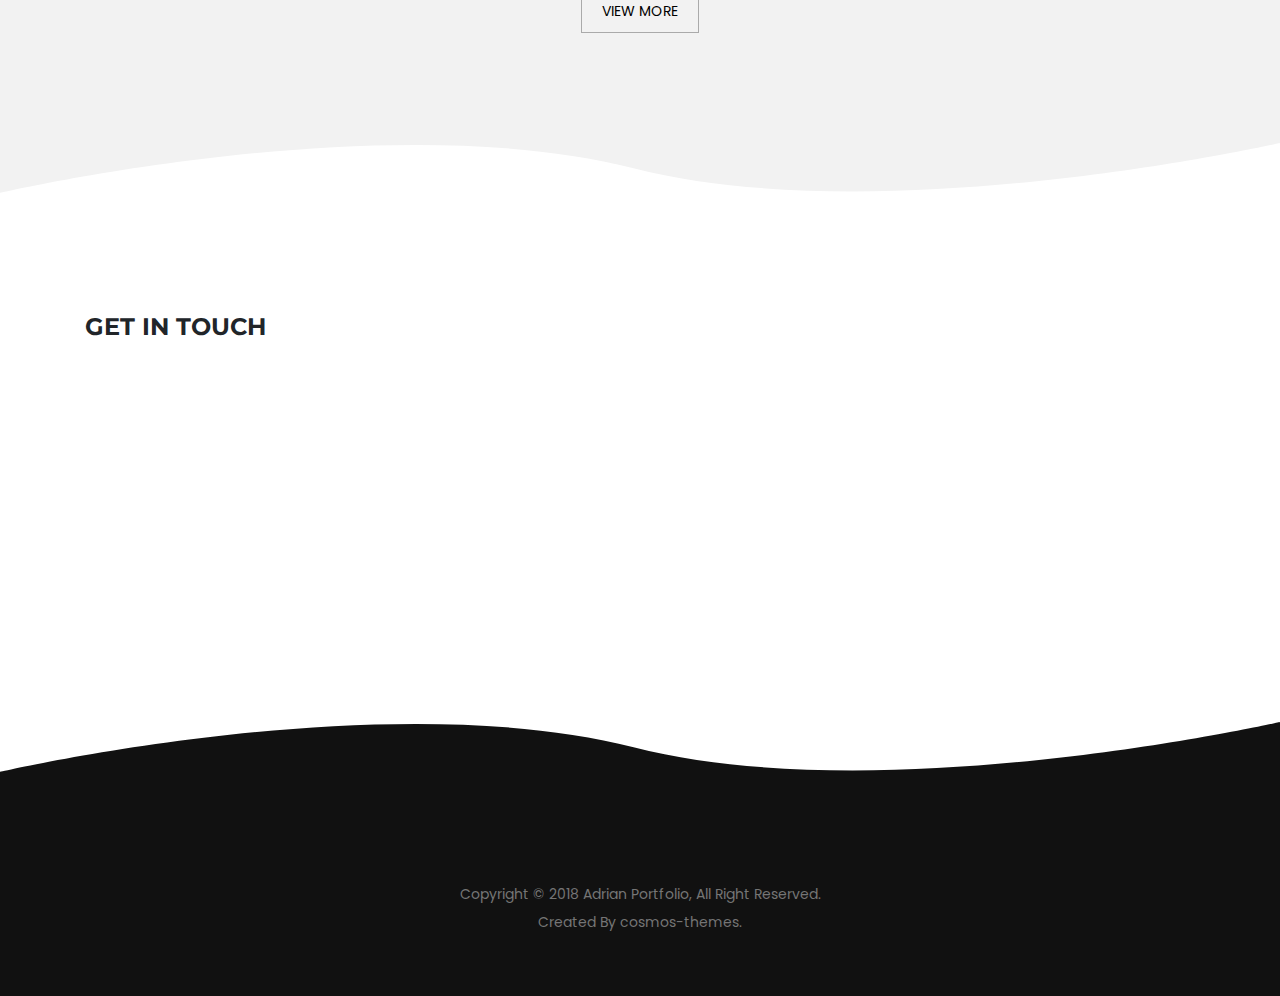
==== commit 577aef31: "Update index.html" ====
--- a/index.html
+++ b/index.html
@@ -105,7 +105,7 @@
                     <!--About Intro-->
                     <div class="col-xl-8 offset-xl-2 col-lg-10 offset-lg-1 about-intro text-center wow fadeInUp" data-wow-delay="0.2s" >
                         <h2 class="text-uppercase marbtm-40">About Me</h2>
-                        <p>I’m <strong>Camelia Birza</strong>. A creative writer and a blogger. Writing is the only thing that scares me and at the same time gives freedom to myself. Everything and anything inspires me, but most of the time my writings are about mankind, the beauty of fleeting life and whatever flies into my mind.</p>
+                        <p>I’m <strong>Camelia Birza,</strong>. a creative writer and a blogger. Writing is the only thing that scares me and at the same time gives freedom to myself. Everything and anything inspires me, but most of the time my writings are about mankind, the beauty of fleeting life and whatever flies into my mind.</p>
                     </div>
                 </div>
                 <div class="row">
@@ -126,11 +126,11 @@
                                     <p><span>E-Mail : </span>camelia.birza@yahoo.com</p>
                                 </div>
                             </div>
-                            <!--about skills section-->
+                          <!--about skills section-->
                             <div class="col-lg-5 col-md-12 about-skills">
                                 <h3 class="text-uppercase">Skills</h3>
                                 <div class="progress-box">
-                                    <p>html5 & css3 <span class="pull-right">90%</span></p>
+                                    <p>Creative Writer <span class="pull-right">90%</span></p>
                                     <div class="progress">
                                         <!--progressbar-->
                                         <div class="progress-bar" role="progressbar" aria-valuenow="90" aria-valuemin="0" aria-valuemax="100"></div>
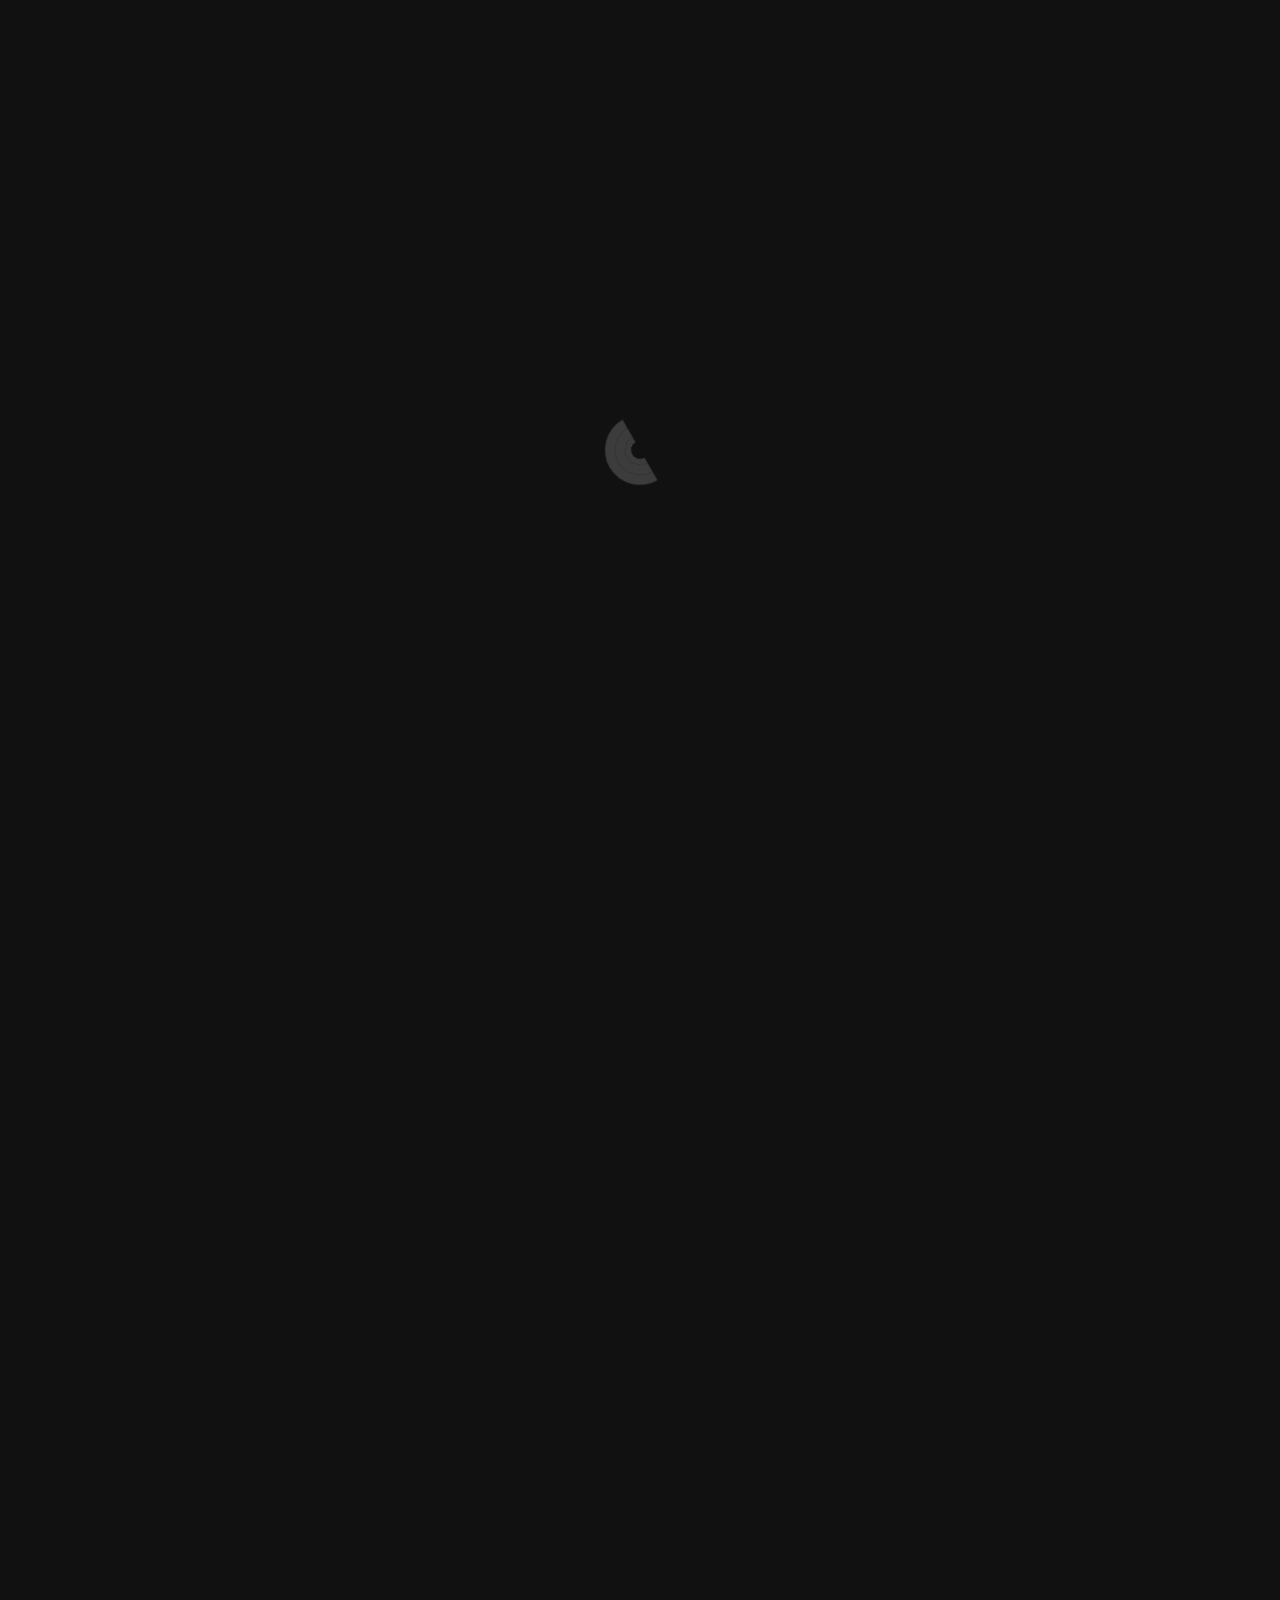
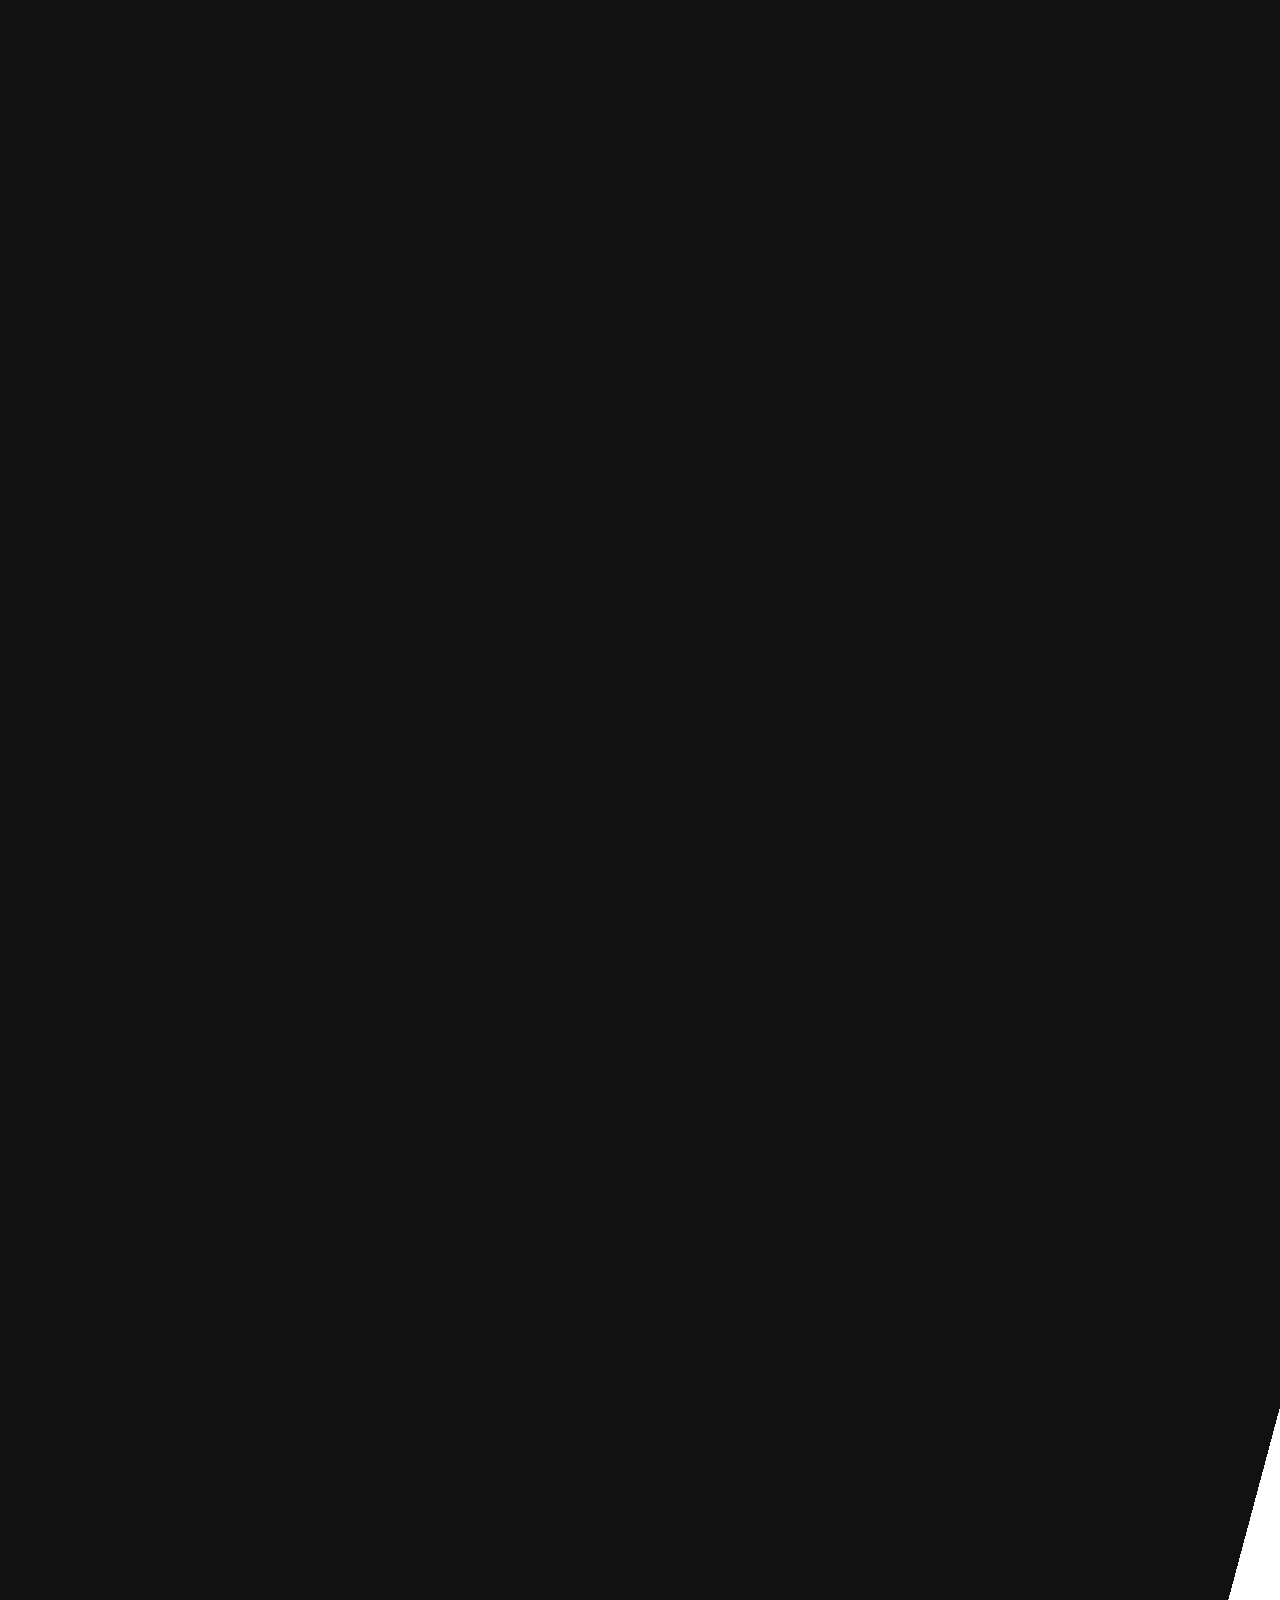
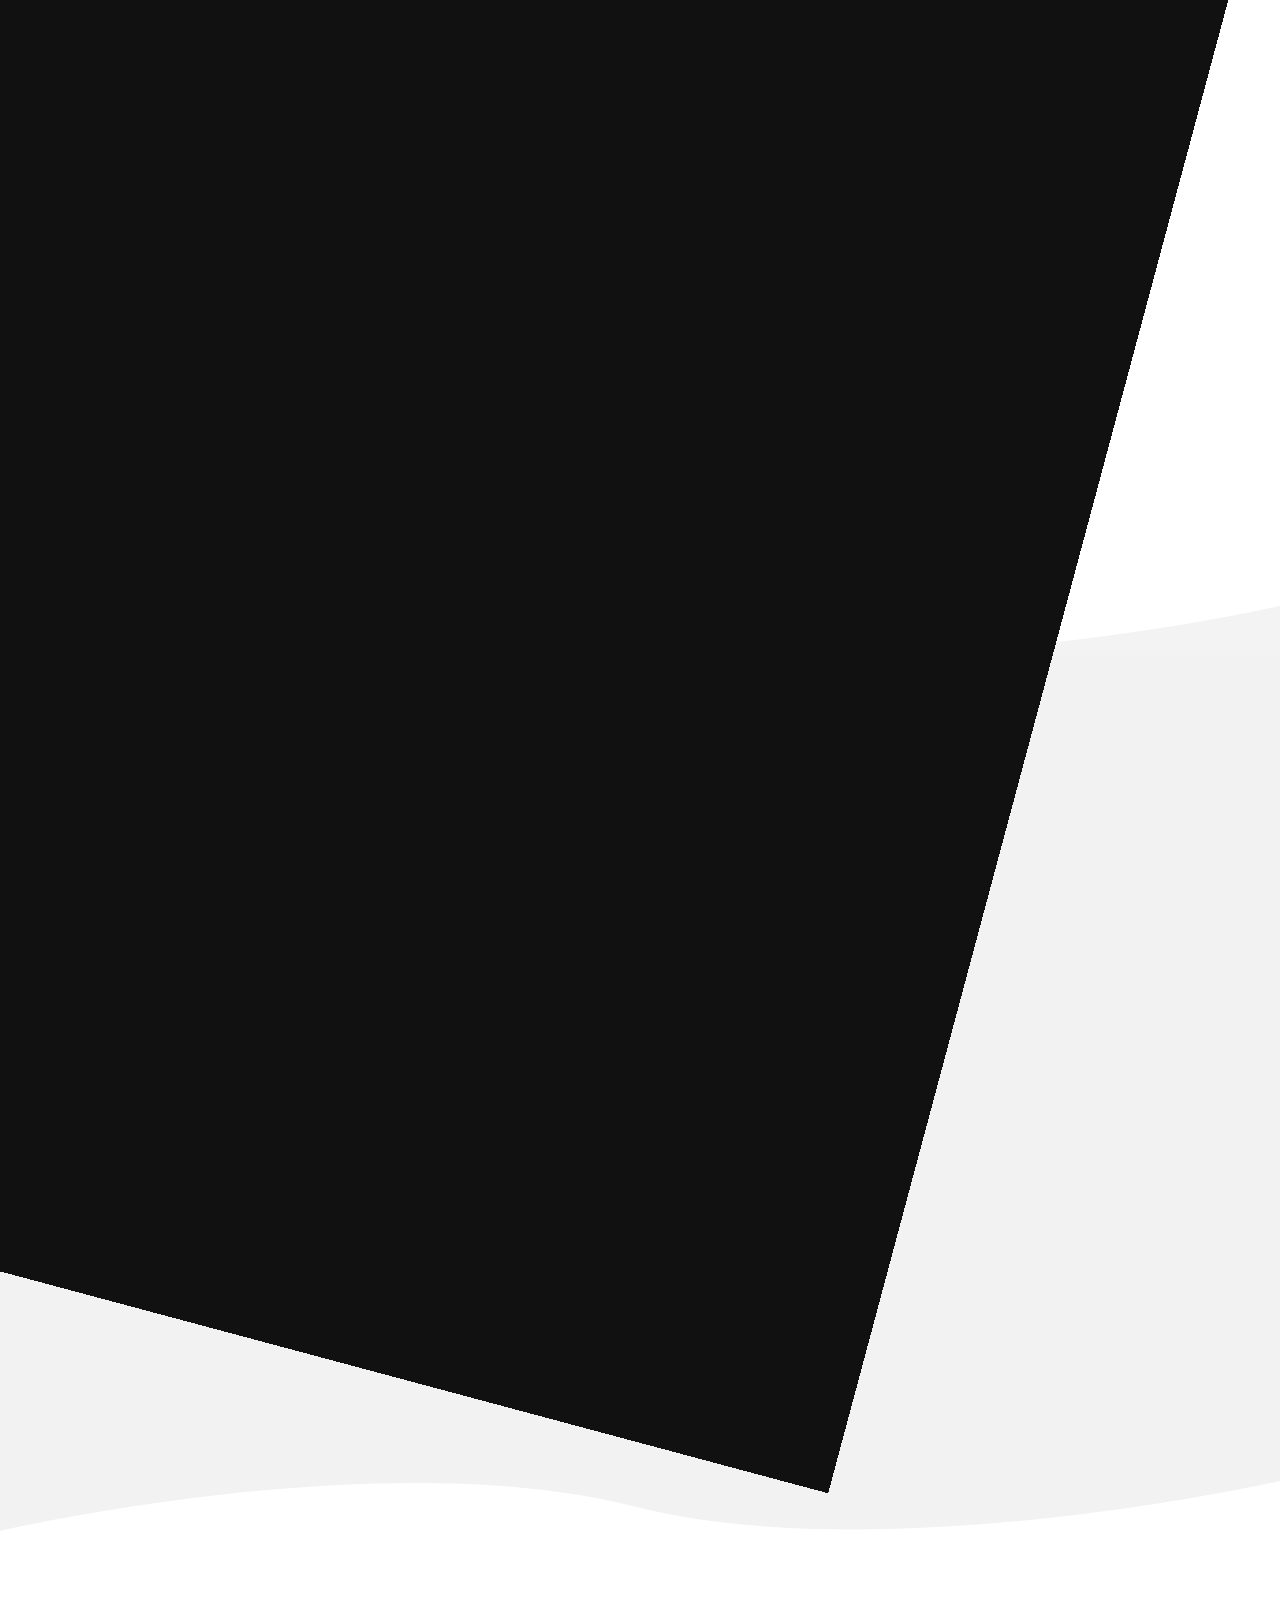
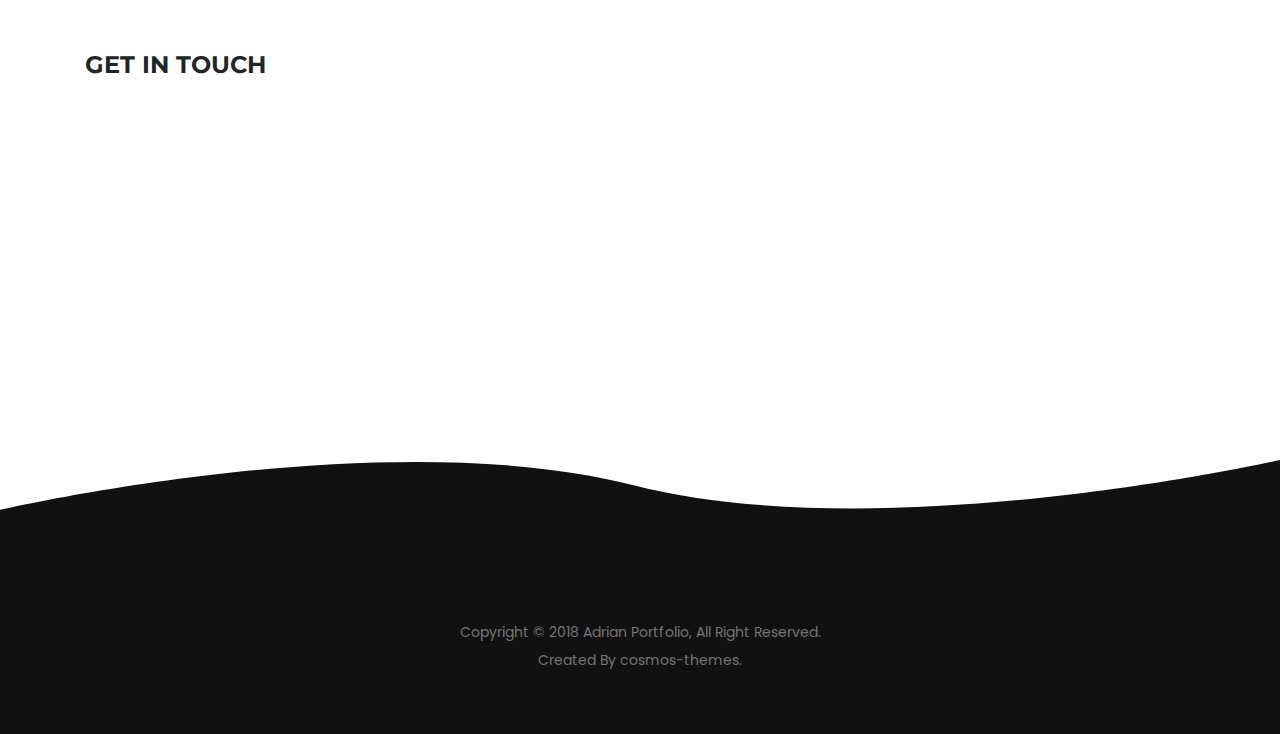
==== commit 91b46460: "Fixed div arrangements" ====
--- a/index.html
+++ b/index.html
@@ -122,6 +122,7 @@
                                 </div>
                                 <div class="info-item">
                                     <p><span>Birthday : </span>6 May 1996</p>
+                                </div>
                                 <div class="info-item">
                                     <p><span>E-Mail : </span>camelia.birza@yahoo.com</p>
                                 </div>
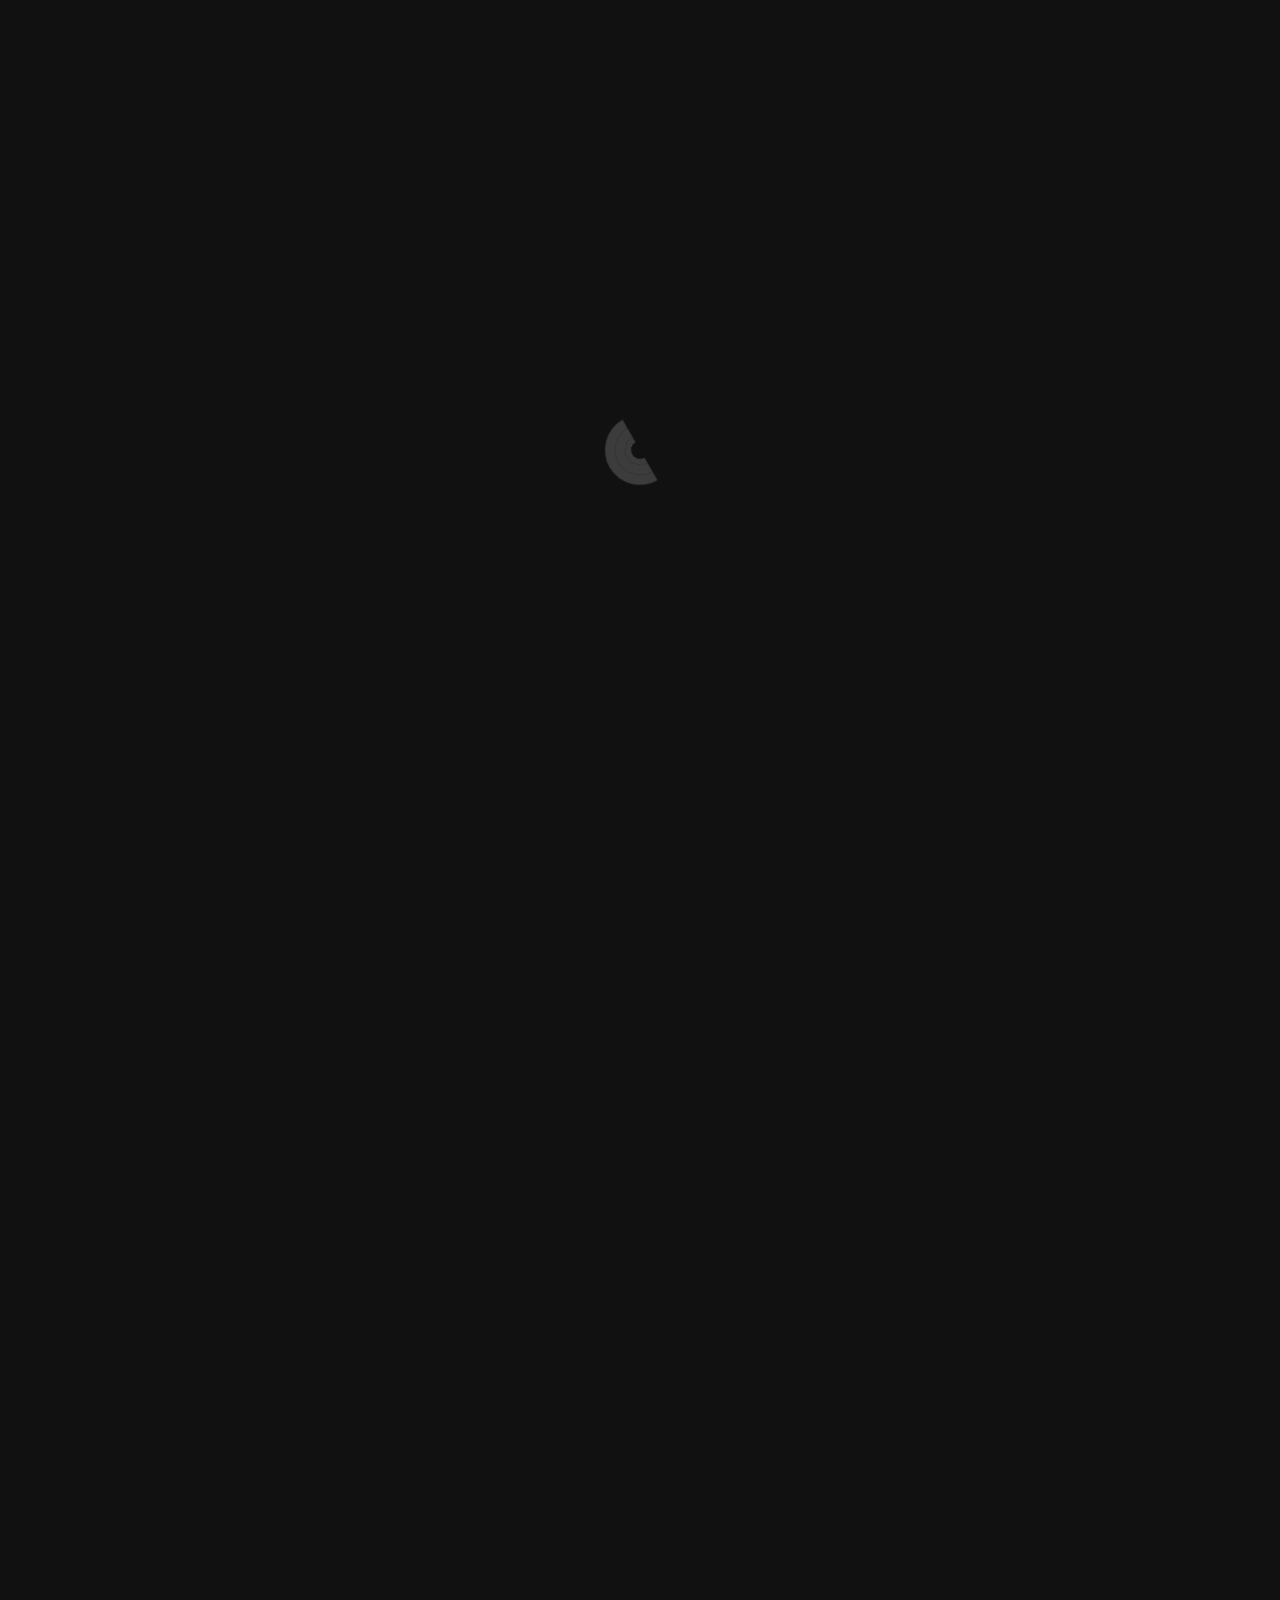
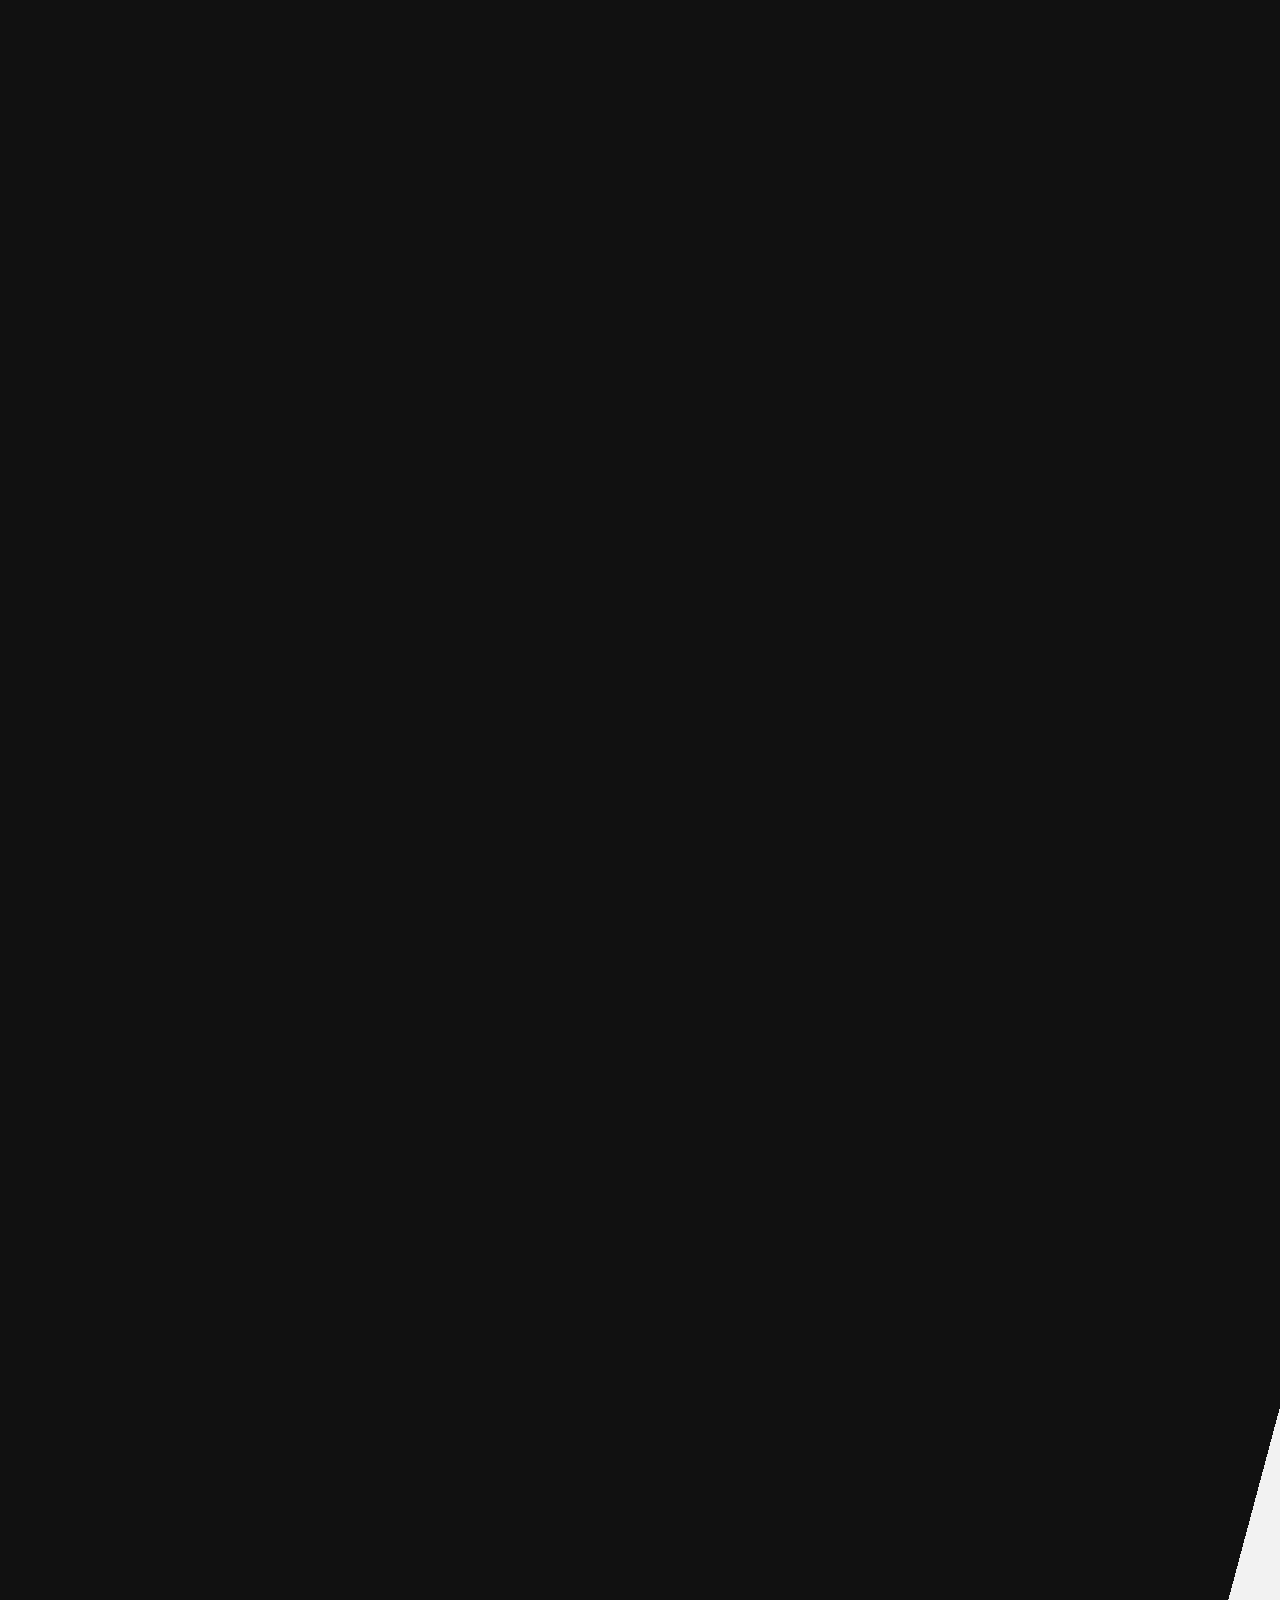
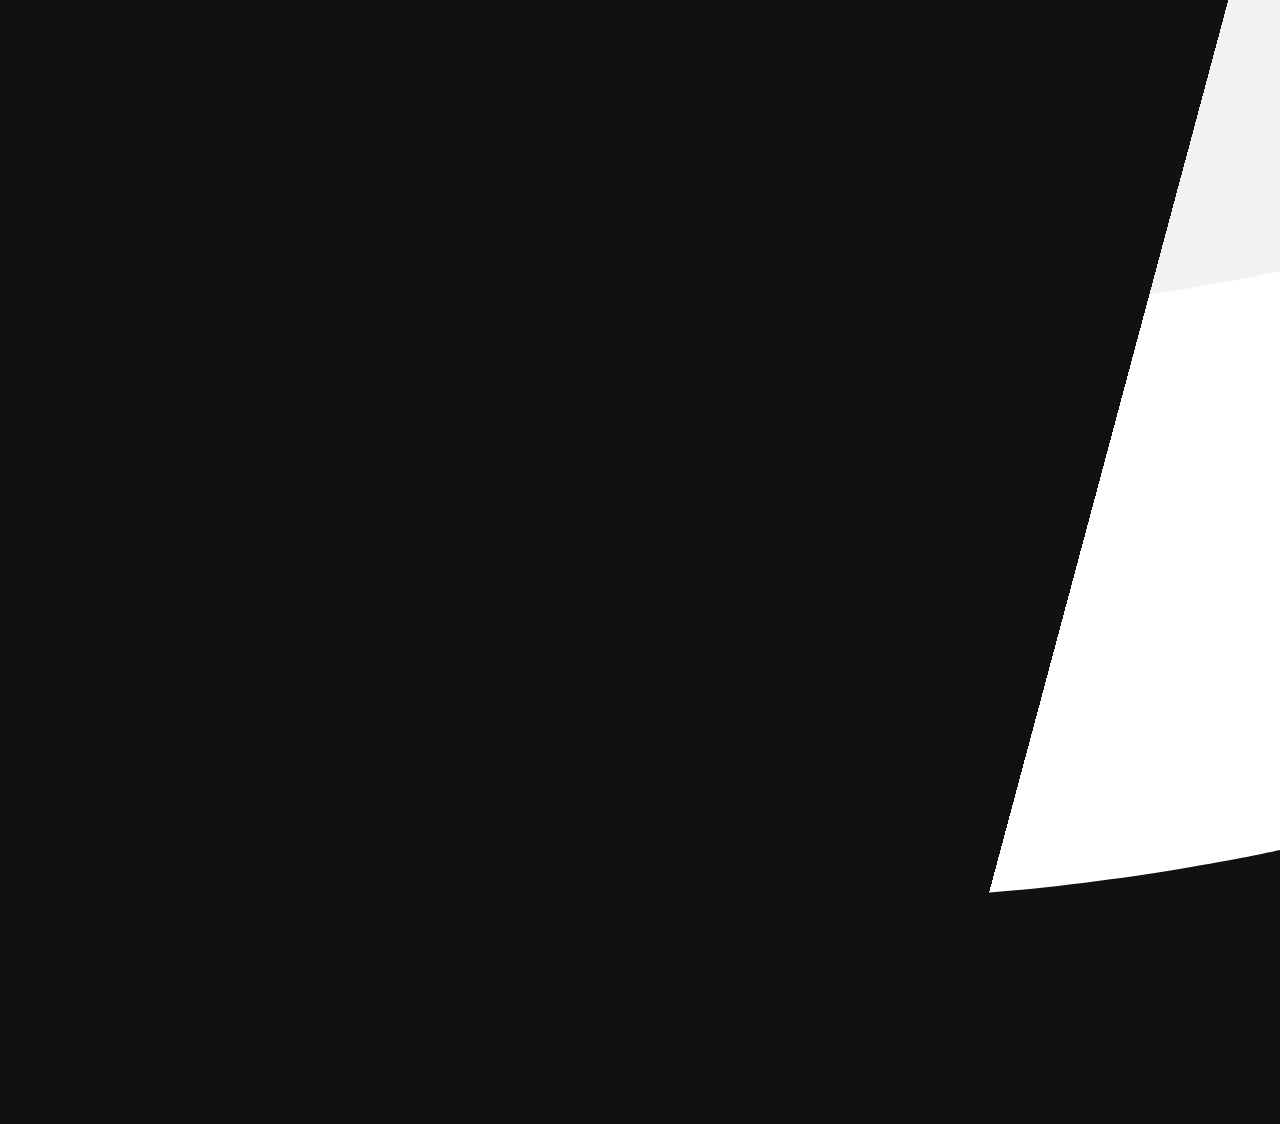
==== commit cb5f8ad8: "removed protfolio" ====
--- a/index.html
+++ b/index.html
@@ -62,9 +62,6 @@
                             <a class="nav-link" href="#about">About</a>
                         </li>
                         <li class="nav-item">
-                            <a class="nav-link" href="#portfolio">Portfolio</a>
-                        </li>
-                        <li class="nav-item">
                             <a class="nav-link" href="#services">Services</a>
                         </li>
                         <li class="nav-item">
@@ -138,17 +135,10 @@
                                     </div>
                                 </div>
                                 <div class="progress-box">
-                                    <p>PHP <span class="pull-right">82%</span></p>
+                                    <p>Unicorn <span class="pull-right">100%</span></p>
                                     <div class="progress">
                                         <!--progressbar-->
-                                        <div class="progress-bar" role="progressbar" aria-valuenow="82" aria-valuemin="0" aria-valuemax="100"></div>
-                                    </div>
-                                </div>
-                                <div class="progress-box">
-                                    <p>Wordpress <span class="pull-right">87%</span></p>
-                                    <div class="progress">
-                                        <!--progressbar-->
-                                        <div class="progress-bar" role="progressbar" aria-valuenow="87" aria-valuemin="0" aria-valuemax="100"></div>
+                                        <div class="progress-bar" role="progressbar" aria-valuenow="100" aria-valuemin="0" aria-valuemax="100"></div>
                                     </div>
                                 </div>
                                 <div class="progress-box">
@@ -170,69 +160,8 @@
         </section>
         <!--About Section End-->
 
-        <!--Portfolio Section Start-->
-        <section id="portfolio" class="wave-primary">
-            <div class="container">
-                <div class="portfolio-header padbtm-60">
-                    <h2 class="text-uppercase">Portfolio</h2>
-                    <div class="portfolio-filter">
-                        <ul>
-                            <li class="sel-item" data-filter="*">All</li>
-                            <li data-filter=".web-design">Web Design</li>
-                            <li data-filter=".application">Applications</li>
-                            <li data-filter=".development">Development</li>
-                        </ul>
-                    </div>
-                </div>
-                <!--portfolio items-->
-                <div class="row portfolio-items">
-                    <!--item-->
-                    <div class="col-lg-4 col-md-6 single-item application wow fadeInUp" data-wow-delay="0.2s">
-                        <a class="popup" href="images/portfolio/item-1.jpg">
-                            <img src="images/portfolio/item-1.jpg" alt="">
-                        </a>
-                    </div>
-                    <!--item-->
-                    <div class="col-lg-4 col-md-6 single-item web-design wow fadeInUp" data-wow-delay="0.4s">
-                        <a class="popup" href="images/portfolio/item-2.jpg">
-                            <img src="images/portfolio/item-2.jpg" alt="">
-                        </a>
-                    </div>
-                    <!--item-->
-                    <div class="col-lg-4 col-md-6 single-item web-design wow fadeInUp" data-wow-delay="0.6s">
-                        <a class="popup" href="images/portfolio/item-3.jpg">
-                            <img src="images/portfolio/item-3.jpg" alt="">
-                        </a>
-                    </div>
-                    <!--item-->
-                    <div class="col-lg-4 col-md-6 single-item development wow fadeInUp" data-wow-delay="0.8s">
-                        <a class="popup" href="images/portfolio/item-4.jpg">
-                            <img src="images/portfolio/item-4.jpg" alt="">
-                        </a>
-                    </div>
-                    <!--item-->
-                    <div class="col-lg-4 col-md-6 single-item application wow fadeInUp" data-wow-delay="1s">
-                        <a class="popup" href="images/portfolio/item-5.jpg">
-                            <img src="images/portfolio/item-5.jpg" alt="">
-                        </a>
-                    </div>
-                    <!--item-->
-                    <div class="col-lg-4 col-md-6 single-item web-design wow fadeInUp" data-wow-delay="1.2s">
-                        <a class="popup" href="images/portfolio/item-6.jpg">
-                            <img src="images/portfolio/item-6.jpg" alt="">
-                        </a>
-                    </div>
-                </div>
-            </div>
-            <!--Creative Background Wave-->
-            <svg class="wave" xmlns="http://www.w3.org/2000/svg" xmlns:xlink="http://www.w3.org/1999/xlink" x="0px" y="0px" viewBox="0 0 1400 100" preserveAspectRatio="none">
-                <path d="M0,100c0,0,419-178,693-49.5S1400,0,1400,0v100H0z"/>
-            </svg>
-        </section>
-        <!--Portfolio Section End-->
-
         <!--Services Section Start-->
-        <section id="services" class="wave-secondary">
+        <section id="services" class="wave-primary">
             <div class="container">
                 <div class="row">
                     <div class="col-md-12 text-center">
